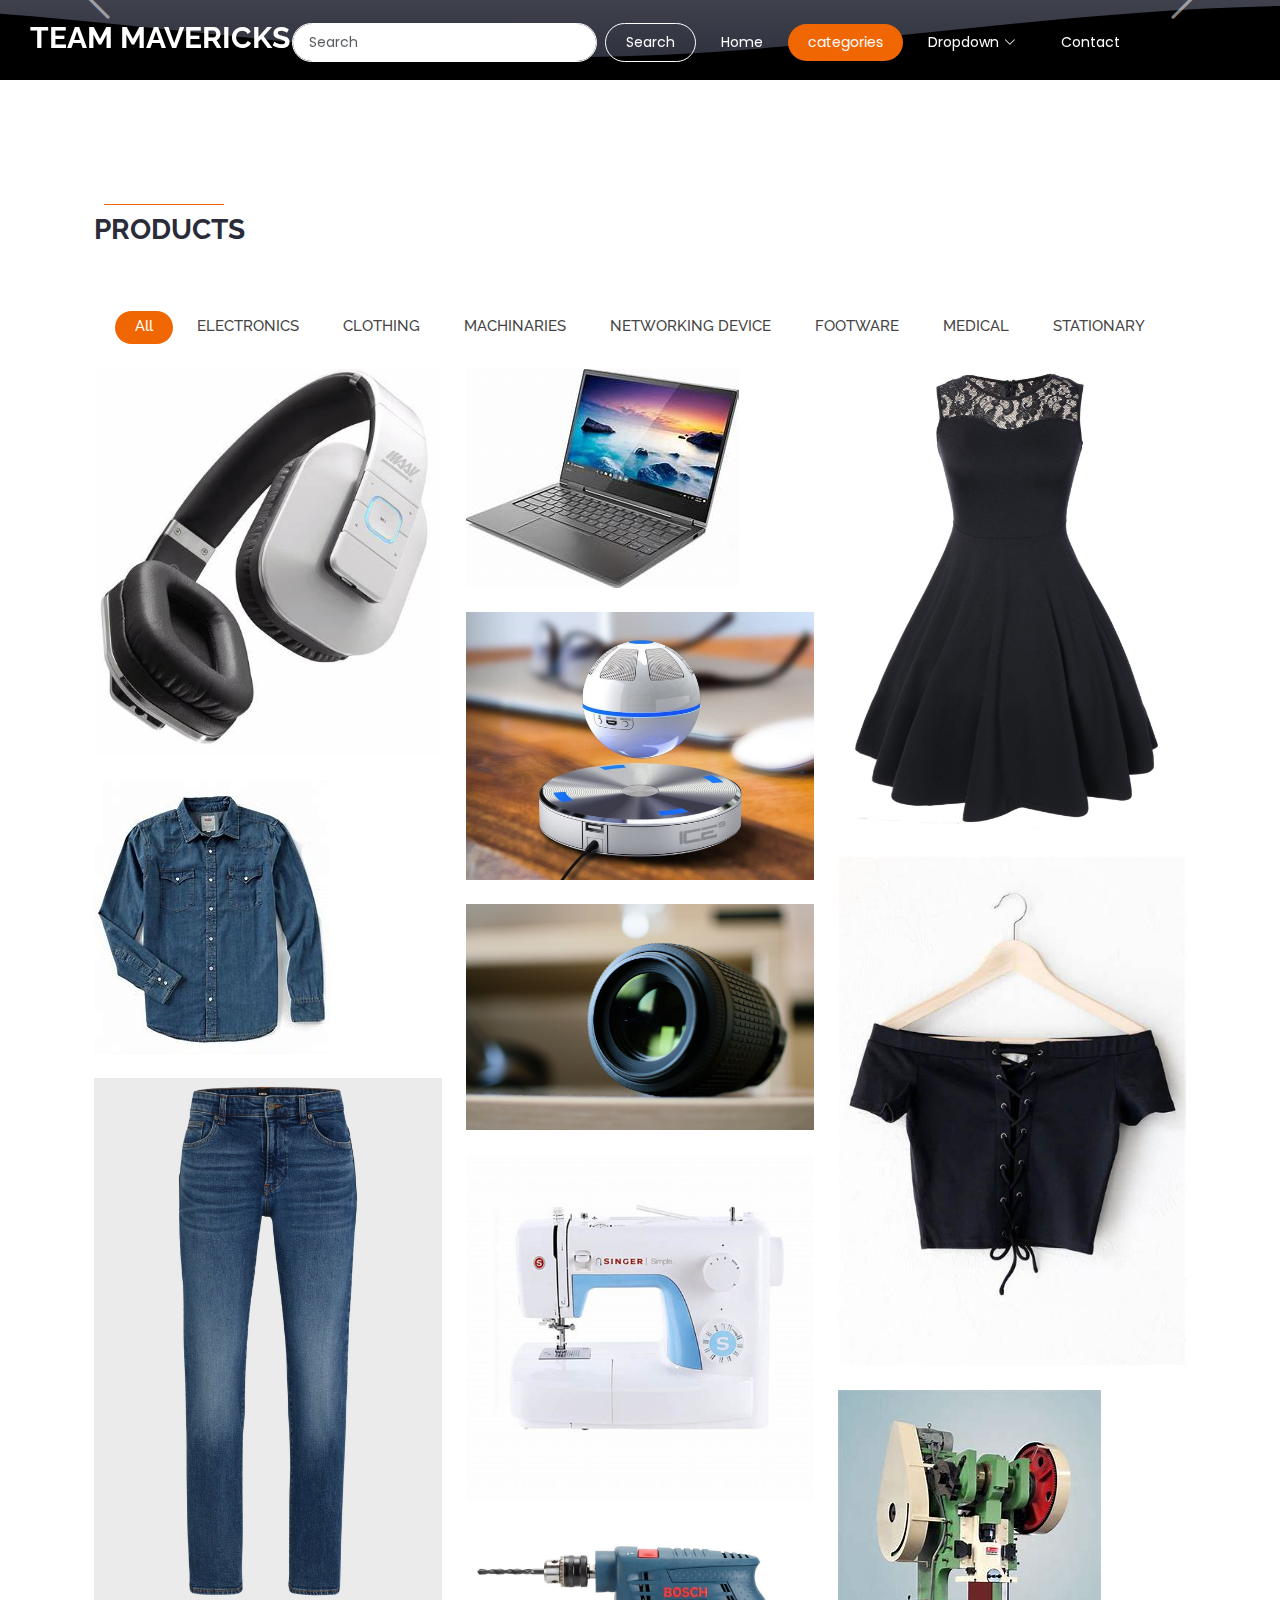
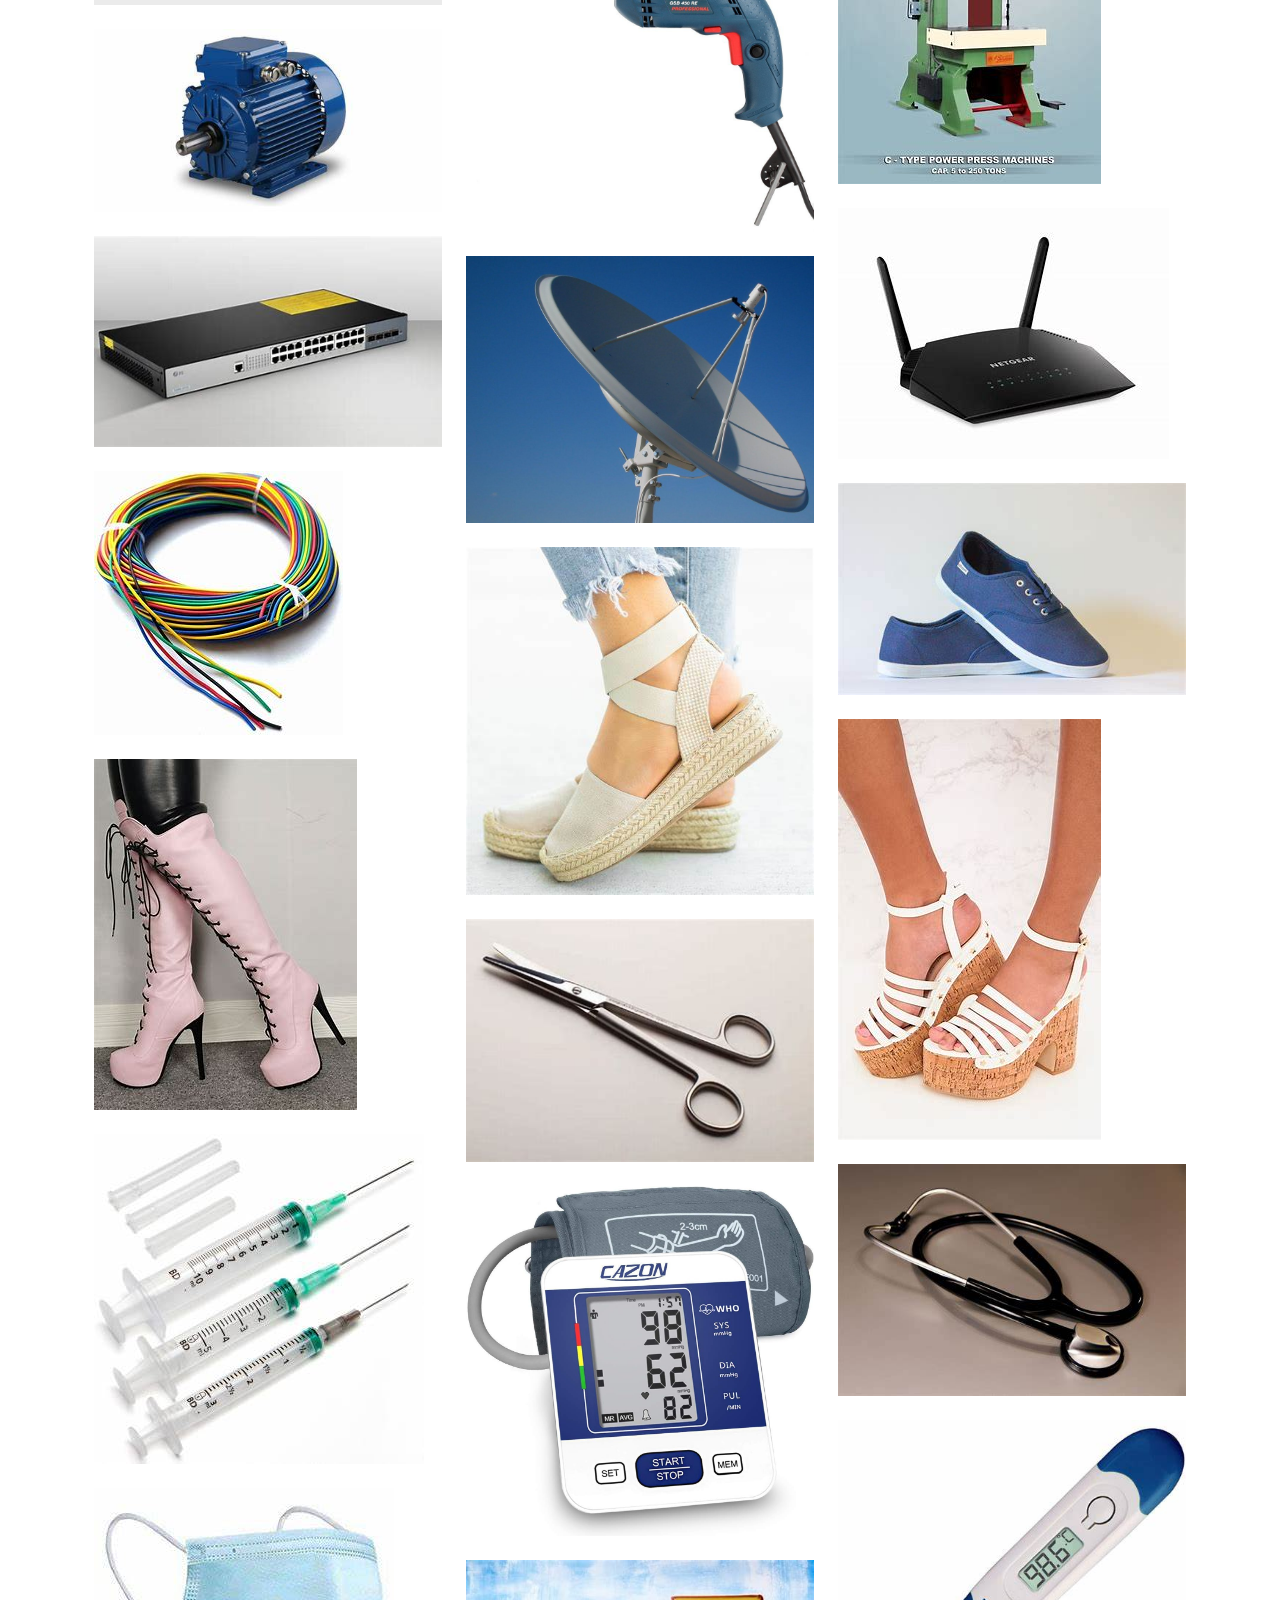
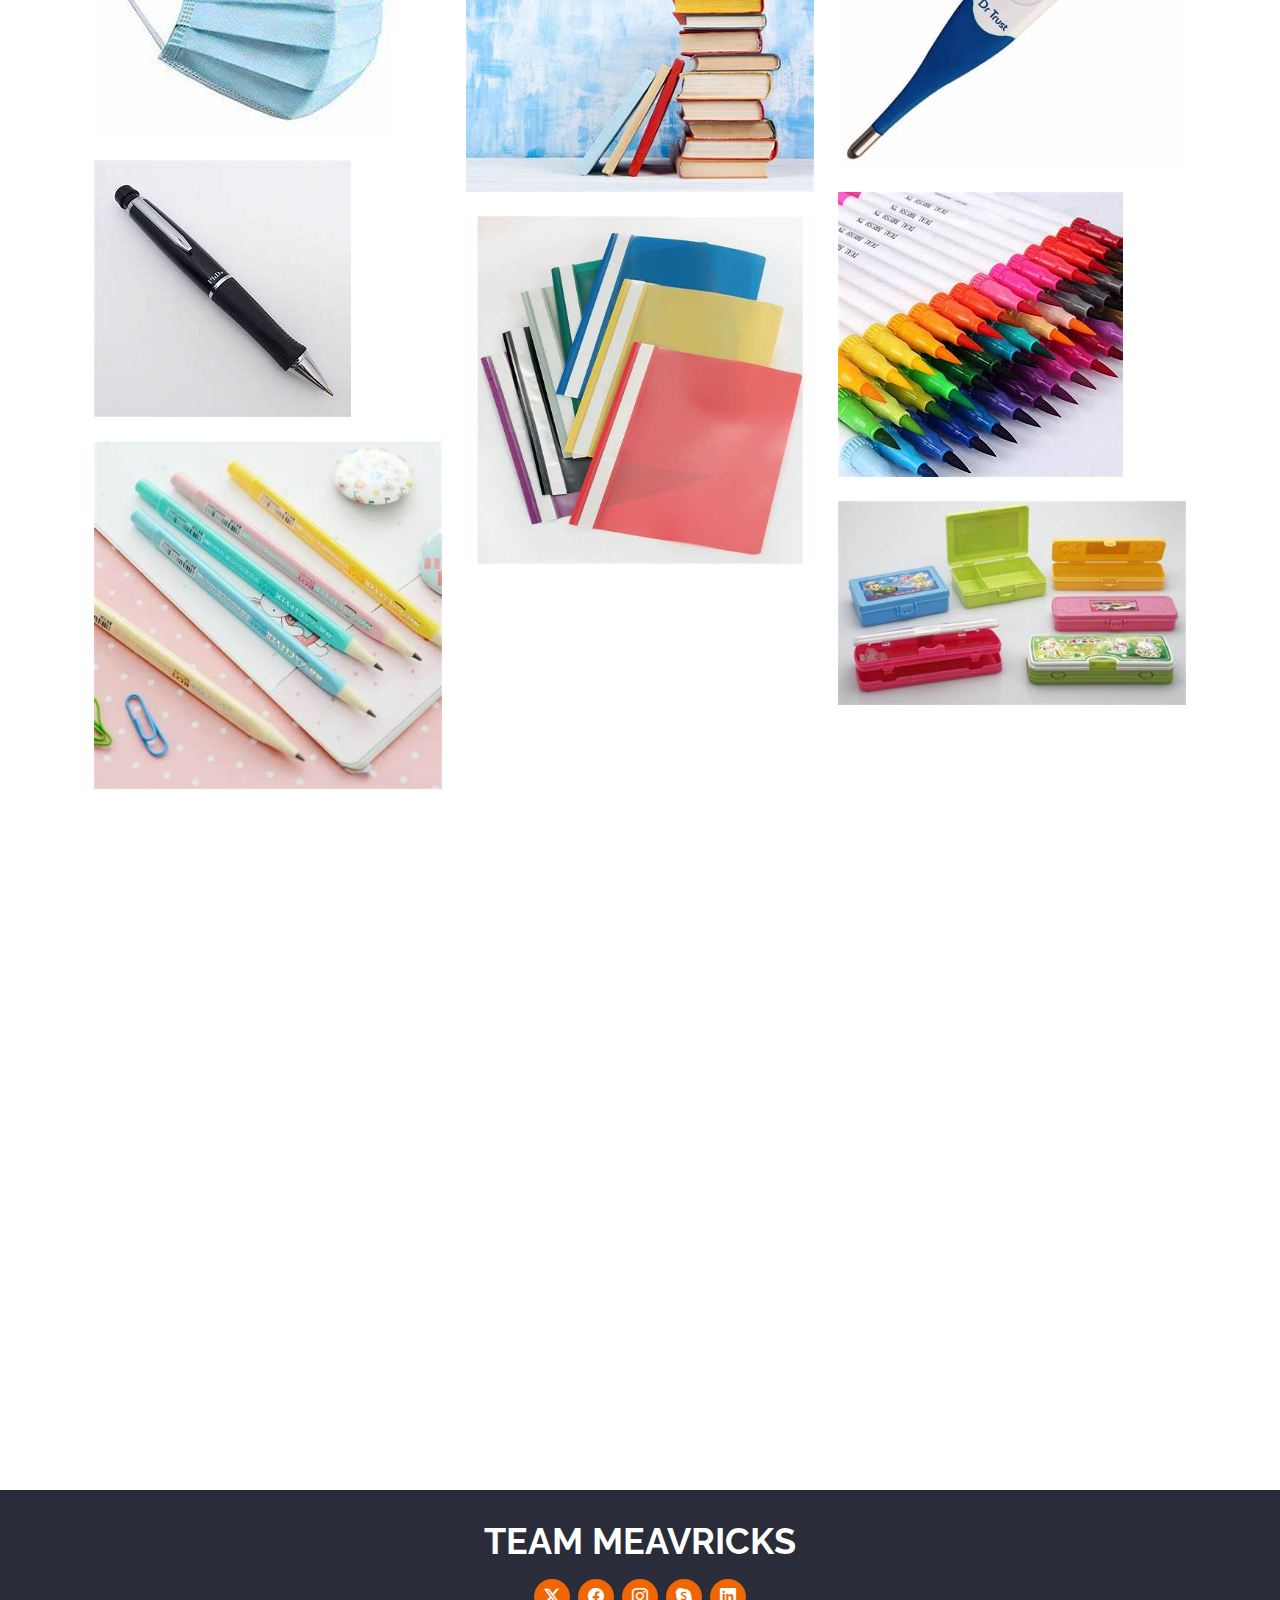
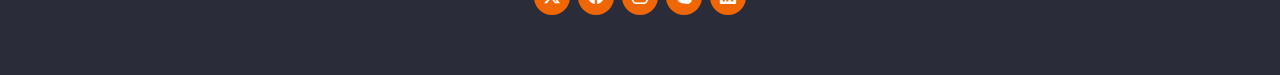
==== Selecao/index.html @ 2bcea875 "Merge branch 'main' of https://github.com/MahekPatel11/frontend" ====
<!DOCTYPE html>
<html lang="en">

<head>
  <meta charset="utf-8">
  <meta content="width=device-width, initial-scale=1.0" name="viewport">
  <title>Index - Selecao Bootstrap Template</title>
  <meta name="description" content="">
  <meta name="keywords" content="">
  <style>
    .modal1 {
    display: none; /* Hidden by default */
    position: fixed; /* Stay in place */
    z-index: 100; /* Sit on top */
    left: 0;
    top: 0;
    width: 100%; /* Full width */
    height: 100%; /* Full height */
    overflow: auto; /* Enable scroll if needed */
    background-color: rgba(0, 0, 0, 0.5); /* Slightly darker background for better contrast */
  }

  .modal-content1 {
    background-color: #ffffff; /* White background for modal content */
    margin: 15% auto; /* Center the modal */
    padding: 20px;
    border: 1px solid #888;
    width: 60%; /* Width adjusted to 60% */
    border-radius: 30px; /* Rounded corners for the modal content */
    box-shadow: 0 4px 8px rgba(0, 0, 0, 0.2); /* Subtle shadow for depth */
  }

  .modal-header1, .modal-footer1 {
    /* background-color: #383a46; Background color for header and footer */
    color: #ffffff; /* White text color */
    padding: 10px 20px;
    border-radius: 30px; /* Rounded corners for header and footer */
  }

  .modal-header1 {
    /* border-bottom: 1px solid #0056b3; /* Border color for the bottom of the header */
    background-color: #383a46; *
  }

  .modal-footer1 {
    border-radius: 30 0 30px 30px; /* Rounded corners on the bottom */
    text-align: right;
  }

  .modal-body1 {
    padding: 20px;
  }

  .close1 {
    color: #ffffff; /* White color for the close button */
    float: right;
    font-size: 28px;
    font-weight: bold;
    cursor: pointer;
  }

  .close1:hover,
  .close1:focus {
    color: #dddddd; /* Slightly lighter color on hover/focus */
  }

  .modal-footer1 button {
    padding: 10px 20px;
    border: none;
    background-color: #ef6603; /* Darker blue background for the OK button */
    color: #ffffff; /* White text color */
    border-radius: 30px; /* Rounded corners for the button */
  }

  .modal-footer1 button:hover {
    background-color: #ef6603; /* Even darker blue on hover */
  }
  </style>


  <!-- Favicons -->
  <link href="assets/img/favicon.png" rel="icon">
  <link href="assets/img/apple-touch-icon.png" rel="apple-touch-icon">

  <!-- Fonts -->
  <link href="https://fonts.googleapis.com" rel="preconnect">
  <link href="https://fonts.gstatic.com" rel="preconnect" crossorigin>
  <link href="https://fonts.googleapis.com/css2?family=Roboto:ital,wght@0,100;0,300;0,400;0,500;0,700;0,900;1,100;1,300;1,400;1,500;1,700;1,900&family=Poppins:ital,wght@0,100;0,200;0,300;0,400;0,500;0,600;0,700;0,800;0,900;1,100;1,200;1,300;1,400;1,500;1,600;1,700;1,800;1,900&family=Raleway:ital,wght@0,100;0,200;0,300;0,400;0,500;0,600;0,700;0,800;0,900;1,100;1,200;1,300;1,400;1,500;1,600;1,700;1,800;1,900&display=swap" rel="stylesheet">

  <!-- Vendor CSS Files -->
  <link href="assets/vendor/bootstrap/css/bootstrap.min.css" rel="stylesheet">
  <link href="assets/vendor/bootstrap-icons/bootstrap-icons.css" rel="stylesheet">
  <link href="assets/vendor/aos/aos.css" rel="stylesheet">
  <link href="assets/vendor/animate.css/animate.min.css" rel="stylesheet">
  <link href="assets/vendor/glightbox/css/glightbox.min.css" rel="stylesheet">
  <link href="assets/vendor/swiper/swiper-bundle.min.css" rel="stylesheet">

  <!-- Main CSS File -->
  <link href="assets/css/main.css" rel="stylesheet">

  <!-- =======================================================
  * Template Name: Selecao
  * Template URL: https://bootstrapmade.com/selecao-bootstrap-template/
  * Updated: Aug 07 2024 with Bootstrap v5.3.3
  * Author: BootstrapMade.com
  * License: https://bootstrapmade.com/license/
  ======================================================== -->
</head>

<body class="index-page">

  <header id="header" class="header d-flex align-items-center fixed-top">
    <div class="container-fluid container-xl position-relative d-flex align-items-center justify-content-between">

      <a href="index.html" class="logo d-flex align-items-center">
        <!-- Uncomment the line below if you also wish to use an image logo -->
        <!-- <img src="assets/img/logo.png" alt=""> -->
        <h1 class="sitename">TEAM MAVERICKS</h1>
      </a>

      <nav id="navmenu" class="navmenu">
        <ul>
          <div class="container-fluid">
            <form class="d-flex" role="search">
              <input class="form-control me-2" type="search" placeholder="Search" aria-label="Search" id="searchBox">
              <button class="btn btn-outline-success" type="button" id="searchButton">Search</button>
            </form>
          </div>
        

          <div id="myModal" class="modal1">
            <div class="modal-content1">
              <div class="modal-header1">
                <span class="close">&times;</span><h2 style="text-align: center;">Search As Per Your Inputs:</h2>
              </div>
              <div class="modal-body1">
                <div class="mb-3">
                  <input type="radio" id="option1" name="options" value="option 1">
                  <label for="option1">Query based on exact Make/Model of a Product:</label><br>
                  <input type="radio" id="option2" name="options" value="Option 2">
                  <label for="option2">Query based on Most Relevant Specifications of a Product:</label><br>
                  <input type="radio" id="option3" name="options" value="Option 3">
                  <label for="option3">Query based on Basic Requirements of a Service: </label><br>
                </div>
              </div>
              <div class="modal-footer1">
                <button type="button" id="okButton" class="btn btn-primary">OK</button>
              </div>
            </div>
          </div>
        
          <script>
            // Get modal element
            var modal = document.getElementById("myModal");
        
            // Get open modal button
            var openModalButton = document.querySelector('form[role="search"] button');
        
            // Get close button
            var closeButton = document.getElementsByClassName("close")[0];
        
            // Get OK button
            var okButton = document.getElementById("okButton");
        
            // When the user clicks the search button, open the modal 
            openModalButton.onclick = function(event) {
              event.preventDefault(); // Prevent the form from submitting
              var searchValue = document.getElementById('searchBox').value.trim();
              
              if (searchValue) { // Only open the modal if there's something in the search box
                modal.style.display = "block";
              } else {
                alert("Please enter a search term.");
              }
            }
        
            // When the user clicks on the close button, close the modal
            closeButton.onclick = function() {
              modal.style.display = "none";
            }
        
            // When the user clicks anywhere outside of the modal, close it
            window.onclick = function(event) {
              if (event.target == modal) {
                modal.style.display = "none";
              }
            }
        
            // Handle the OK button click event
            okButton.onclick = function() {
              // Capture the selected radio button value
              var selectedOption = document.querySelector('input[name="options"]:checked');
              
              if (selectedOption) {
                alert('You selected: ' + selectedOption.value);
              } else {
                alert('Please select an option.');
              }
        
              // Close the modal
              modal.style.display = "none";
            }
          </script>

          <li><a href="#hero" class="active">Home</a></li>
          <!-- <li><a href="#about">About</a></li> -->
          <!-- <li><a href="#services">Services</a></li> -->
          <li><a href="#portfolio">categories</a></li>
          <!-- <li><a href="#team">Team</a></li> -->
          <!-- <li><a href="blog.html">Blog</a></li> -->
          <li class="dropdown"><a href="#"><span>Dropdown</span> <i class="bi bi-chevron-down toggle-dropdown"></i></a>
            <ul>
              <li><a href="#">Dropdown 1</a></li>
              <li class="dropdown"><a href="#"><span>Deep Dropdown</span> <i class="bi bi-chevron-down toggle-dropdown"></i></a>
                <ul>
                  <li><a href="#">Deep Dropdown 1</a></li>
                  <li><a href="#">Deep Dropdown 2</a></li>
                  <li><a href="#">Deep Dropdown 3</a></li>
                  <li><a href="#">Deep Dropdown 4</a></li>
                  <li><a href="#">Deep Dropdown 5</a></li>
                </ul>
              </li>
              <li><a href="#">Dropdown 2</a></li>
              <li><a href="#">Dropdown 3</a></li>
              <li><a href="#">Dropdown 4</a></li>
            </ul>
          </li>
          <li><a href="#contact">Contact</a></li>
        </ul>
        <i class="mobile-nav-toggle d-xl-none bi bi-list"></i>
      </nav>

    </div>
  </header>

  <main class="main">

    <!-- Hero Section -->
    <section id="hero" class="hero section dark-background">

      <div id="hero-carousel" data-bs-interval="5000" class="container carousel carousel-fade" data-bs-ride="carousel">

        <!-- Slide 1 -->
        <!-- <div class="carousel-item active">
          <div class="carousel-container">
            <h2 class="animate__animated animate__fadeInDown">Welcome to <span>Selecao</span></h2>
            <p class="animate__animated animate__fadeInUp">Ut velit est quam dolor ad a aliquid qui aliquid. Sequi ea ut et est quaerat sequi nihil ut aliquam. Occaecati alias dolorem mollitia ut. Similique ea voluptatem. Esse doloremque accusamus repellendus deleniti vel. Minus et tempore modi architecto.</p>
            <a href="#about" class="btn-get-started animate__animated animate__fadeInUp scrollto">Read More</a>
          </div>
        </div> -->

        <!-- Slide 2 -->
        <!-- <div class="carousel-item">
          <div class="carousel-container">
            <h2 class="animate__animated animate__fadeInDown">Lorem Ipsum Dolor</h2>
            <p class="animate__animated animate__fadeInUp">Ut velit est quam dolor ad a aliquid qui aliquid. Sequi ea ut et est quaerat sequi nihil ut aliquam. Occaecati alias dolorem mollitia ut. Similique ea voluptatem. Esse doloremque accusamus repellendus deleniti vel. Minus et tempore modi architecto.</p>
            <a href="#about" class="btn-get-started animate__animated animate__fadeInUp scrollto">Read More</a>
          </div>
        </div> -->

        <!-- Slide 3 -->
        <!-- <div class="carousel-item">
          <div class="carousel-container">
            <h2 class="animate__animated animate__fadeInDown">Sequi ea ut et est quaerat</h2>
            <p class="animate__animated animate__fadeInUp">Ut velit est quam dolor ad a aliquid qui aliquid. Sequi ea ut et est quaerat sequi nihil ut aliquam. Occaecati alias dolorem mollitia ut. Similique ea voluptatem. Esse doloremque accusamus repellendus deleniti vel. Minus et tempore modi architecto.</p>
            <a href="#about" class="btn-get-started animate__animated animate__fadeInUp scrollto">Read More</a>
          </div>
        </div> -->

        <a class="carousel-control-prev" href="#hero-carousel" role="button" data-bs-slide="prev">
          <span class="carousel-control-prev-icon bi bi-chevron-left" aria-hidden="true"></span>
        </a>

        <a class="carousel-control-next" href="#hero-carousel" role="button" data-bs-slide="next">
          <span class="carousel-control-next-icon bi bi-chevron-right" aria-hidden="true"></span>
        </a>

      </div>

      <svg class="hero-waves" xmlns="http://www.w3.org/2000/svg" xmlns:xlink="http://www.w3.org/1999/xlink" viewBox="0 24 150 28 " preserveAspectRatio="none">
        <defs>
          <path id="wave-path" d="M-160 44c30 0 58-18 88-18s 58 18 88 18 58-18 88-18 58 18 88 18 v44h-352z"></path>
        </defs>
        <g class="wave1">
          <use xlink:href="#wave-path" x="50" y="3"></use>
        </g>
        <g class="wave2">
          <use xlink:href="#wave-path" x="50" y="0"></use>
        </g>
        <g class="wave3">
          <use xlink:href="#wave-path" x="50" y="9"></use>
        </g>
      </svg>

    </section><!-- /Hero Section -->

    <!-- About Section -->
    <section id="about" class="about section">

      <!-- Section Title -->
      <!-- <div class="container section-title" data-aos="fade-up">
        <h2>About</h2>
        <p>Who we are</p>
      </div>End Section Title -->

      <!-- <div class="container">

        <div class="row gy-4">

          <div class="col-lg-6 content" data-aos="fade-up" data-aos-delay="100">
            <p>
              Lorem ipsum dolor sit amet, consectetur adipiscing elit, sed do eiusmod tempor incididunt ut labore et dolore
              magna aliqua.
            </p>
            <ul>
              <li><i class="bi bi-check2-circle"></i> <span>Ullamco laboris nisi ut aliquip ex ea commodo consequat.</span></li>
              <li><i class="bi bi-check2-circle"></i> <span>Duis aute irure dolor in reprehenderit in voluptate velit.</span></li>
              <li><i class="bi bi-check2-circle"></i> <span>Ullamco laboris nisi ut aliquip ex ea commodo</span></li>
            </ul>
          </div>

          <div class="col-lg-6" data-aos="fade-up" data-aos-delay="200">
            <p>Ullamco laboris nisi ut aliquip ex ea commodo consequat. Duis aute irure dolor in reprehenderit in voluptate velit esse cillum dolore eu fugiat nulla pariatur. Excepteur sint occaecat cupidatat non proident, sunt in culpa qui officia deserunt mollit anim id est laborum. </p>
            <a href="#" class="read-more"><span>Read More</span><i class="bi bi-arrow-right"></i></a>
          </div>

        </div>

      </div>

    </section>/About Section -->

    <!-- Features Section -->
    <!-- <section id="features" class="features section">

      <div class="container">

        <ul class="nav nav-tabs row  d-flex" data-aos="fade-up" data-aos-delay="100">
          <li class="nav-item col-3">
            <a class="nav-link active show" data-bs-toggle="tab" data-bs-target="#features-tab-1">
              <i class="bi bi-binoculars"></i>
              <h4 class="d-none d-lg-block">Modi sit est dela pireda nest</h4>
            </a>
          </li>
          <li class="nav-item col-3">
            <a class="nav-link" data-bs-toggle="tab" data-bs-target="#features-tab-2">
              <i class="bi bi-box-seam"></i>
              <h4 class="d-none d-lg-block">Unde praesenti mara setra le</h4>
            </a>
          </li>
          <li class="nav-item col-3">
            <a class="nav-link" data-bs-toggle="tab" data-bs-target="#features-tab-3">
              <i class="bi bi-brightness-high"></i>
              <h4 class="d-none d-lg-block">Pariatur explica nitro dela</h4>
            </a>
          </li>
          <li class="nav-item col-3">
            <a class="nav-link" data-bs-toggle="tab" data-bs-target="#features-tab-4">
              <i class="bi bi-command"></i>
              <h4 class="d-none d-lg-block">Nostrum qui dile node</h4>
            </a>
          </li>
        </ul>End Tab Nav -->

        <!-- <div class="tab-content" data-aos="fade-up" data-aos-delay="200">

          <div class="tab-pane fade active show" id="features-tab-1">
            <div class="row">
              <div class="col-lg-6 order-2 order-lg-1 mt-3 mt-lg-0">
                <h3>Voluptatem dignissimos provident quasi corporis voluptates sit assumenda.</h3>
                <p class="fst-italic">
                  Lorem ipsum dolor sit amet, consectetur adipiscing elit, sed do eiusmod tempor incididunt ut labore et dolore
                  magna aliqua.
                </p>
                <ul>
                  <li><i class="bi bi-check2-all"></i>
                    <spab>Ullamco laboris nisi ut aliquip ex ea commodo consequat.</spab>
                  </li>
                  <li><i class="bi bi-check2-all"></i> <span>Duis aute irure dolor in reprehenderit in voluptate velit</span>.</li>
                  <li><i class="bi bi-check2-all"></i> <span>Ullamco laboris nisi ut aliquip ex ea commodo consequat. Duis aute irure dolor in reprehenderit in voluptate trideta storacalaperda mastiro dolore eu fugiat nulla pariatur.</span></li>
                </ul>
                <p>
                  Ullamco laboris nisi ut aliquip ex ea commodo consequat. Duis aute irure dolor in reprehenderit in voluptate
                  velit esse cillum dolore eu fugiat nulla pariatur. Excepteur sint occaecat cupidatat non proident, sunt in
                  culpa qui officia deserunt mollit anim id est laborum
                </p>
              </div>
              <div class="col-lg-6 order-1 order-lg-2 text-center">
                <img src="assets/img/working-1.jpg" alt="" class="img-fluid">
              </div>
            </div>
          </div>End Tab Content Item -->

          <!-- <div class="tab-pane fade" id="features-tab-2">
            <div class="row">
              <div class="col-lg-6 order-2 order-lg-1 mt-3 mt-lg-0">
                <h3>Neque exercitationem debitis soluta quos debitis quo mollitia officia est</h3>
                <p>
                  Ullamco laboris nisi ut aliquip ex ea commodo consequat. Duis aute irure dolor in reprehenderit in voluptate
                  velit esse cillum dolore eu fugiat nulla pariatur. Excepteur sint occaecat cupidatat non proident, sunt in
                  culpa qui officia deserunt mollit anim id est laborum
                </p>
                <p class="fst-italic">
                  Lorem ipsum dolor sit amet, consectetur adipiscing elit, sed do eiusmod tempor incididunt ut labore et dolore
                  magna aliqua.
                </p>
                <ul>
                  <li><i class="bi bi-check2-all"></i> <span>Ullamco laboris nisi ut aliquip ex ea commodo consequat.</span></li>
                  <li><i class="bi bi-check2-all"></i> <span>Duis aute irure dolor in reprehenderit in voluptate velit.</span></li>
                  <li><i class="bi bi-check2-all"></i> <span>Provident mollitia neque rerum asperiores dolores quos qui a. Ipsum neque dolor voluptate nisi sed.</span></li>
                  <li><i class="bi bi-check2-all"></i> <span>Ullamco laboris nisi ut aliquip ex ea commodo consequat. Duis aute irure dolor in reprehenderit in voluptate trideta storacalaperda mastiro dolore eu fugiat nulla pariatur.</span></li>
                </ul>
              </div>
              <div class="col-lg-6 order-1 order-lg-2 text-center">
                <img src="assets/img/working-2.jpg" alt="" class="img-fluid">
              </div>
            </div>
          </div>End Tab Content Item -->

          <!-- <div class="tab-pane fade" id="features-tab-3">
            <div class="row">
              <div class="col-lg-6 order-2 order-lg-1 mt-3 mt-lg-0">
                <h3>Voluptatibus commodi ut accusamus ea repudiandae ut autem dolor ut assumenda</h3>
                <p>
                  Ullamco laboris nisi ut aliquip ex ea commodo consequat. Duis aute irure dolor in reprehenderit in voluptate
                  velit esse cillum dolore eu fugiat nulla pariatur. Excepteur sint occaecat cupidatat non proident, sunt in
                  culpa qui officia deserunt mollit anim id est laborum
                </p>
                <ul>
                  <li><i class="bi bi-check2-all"></i> <span>Ullamco laboris nisi ut aliquip ex ea commodo consequat.</span></li>
                  <li><i class="bi bi-check2-all"></i> <span>Duis aute irure dolor in reprehenderit in voluptate velit.</span></li>
                  <li><i class="bi bi-check2-all"></i> <span>Provident mollitia neque rerum asperiores dolores quos qui a. Ipsum neque dolor voluptate nisi sed.</span></li>
                </ul>
                <p class="fst-italic">
                  Lorem ipsum dolor sit amet, consectetur adipiscing elit, sed do eiusmod tempor incididunt ut labore et dolore
                  magna aliqua.
                </p>
              </div>
              <div class="col-lg-6 order-1 order-lg-2 text-center">
                <img src="assets/img/working-3.jpg" alt="" class="img-fluid">
              </div>
            </div>
          </div>End Tab Content Item -->

          <!-- <div class="tab-pane fade" id="features-tab-4">
            <div class="row">
              <div class="col-lg-6 order-2 order-lg-1 mt-3 mt-lg-0">
                <h3>Omnis fugiat ea explicabo sunt dolorum asperiores sequi inventore rerum</h3>
                <p>
                  Ullamco laboris nisi ut aliquip ex ea commodo consequat. Duis aute irure dolor in reprehenderit in voluptate
                  velit esse cillum dolore eu fugiat nulla pariatur. Excepteur sint occaecat cupidatat non proident, sunt in
                  culpa qui officia deserunt mollit anim id est laborum
                </p>
                <p class="fst-italic">
                  Lorem ipsum dolor sit amet, consectetur adipiscing elit, sed do eiusmod tempor incididunt ut labore et dolore
                  magna aliqua.
                </p>
                <ul>
                  <li><i class="bi bi-check2-all"></i> <span>Ullamco laboris nisi ut aliquip ex ea commodo consequat.</span></li>
                  <li><i class="bi bi-check2-all"></i> <span>Duis aute irure dolor in reprehenderit in voluptate velit.</span></li>
                  <li><i class="bi bi-check2-all"></i> <span>Ullamco laboris nisi ut aliquip ex ea commodo consequat. Duis aute irure dolor in reprehenderit in voluptate trideta storacalaperda mastiro dolore eu fugiat nulla pariatur.</span></li>
                </ul>
              </div>
              <div class="col-lg-6 order-1 order-lg-2 text-center">
                <img src="assets/img/working-4.jpg" alt="" class="img-fluid">
              </div>
            </div>
          </div>End Tab Content Item -->

        <!-- </div>

      </div>

    </section>/Features Section -->

    <!-- Call To Action Section -->
    <!-- <section id="call-to-action" class="call-to-action section dark-background">

      <div class="container">

        <div class="row" data-aos="zoom-in" data-aos-delay="100">
          <div class="col-xl-9 text-center text-xl-start">
            <h3>Call To Action</h3>
            <p>Duis aute irure dolor in reprehenderit in voluptate velit esse cillum dolore eu fugiat nulla pariatur. Excepteur sint occaecat cupidatat non proident, sunt in culpa qui officia deserunt mollit anim id est laborum.</p>
          </div>
          <div class="col-xl-3 cta-btn-container text-center">
            <a class="cta-btn align-middle" href="#">Call To Action</a>
          </div>
        </div>

      </div>

    </section>/Call To Action Section -->

    <!-- Services Section -->
    <!-- <section id="services" class="services section"> -->

      <!-- Section Title -->
      <!-- <div class="container section-title" data-aos="fade-up">
        <h2>Services</h2>
        <p>What we do offer</p>
      </div>End Section Title -->

      <div class="container">
<!-- 
        <div class="row gy-4">

          <div class="col-lg-4 col-md-6" data-aos="fade-up" data-aos-delay="100">
            <div class="service-item  position-relative">
              <div class="icon">
                <i class="bi bi-cash-stack" style="color: #0dcaf0;"></i>
              </div>
              <a href="service-details.html" class="stretched-link">
                <h3>Nesciunt Mete</h3>
              </a>
              <p>Provident nihil minus qui consequatur non omnis maiores. Eos accusantium minus dolores iure perferendis tempore et consequatur.</p>
            </div>
          </div>End Service Item -->

          <!-- <div class="col-lg-4 col-md-6" data-aos="fade-up" data-aos-delay="200">
            <div class="service-item position-relative">
              <div class="icon">
                <i class="bi bi-calendar4-week" style="color: #fd7e14;"></i>
              </div>
              <a href="service-details.html" class="stretched-link">
                <h3>Eosle Commodi</h3>
              </a>
              <p>Ut autem aut autem non a. Sint sint sit facilis nam iusto sint. Libero corrupti neque eum hic non ut nesciunt dolorem.</p>
            </div>
          </div>End Service Item -->
<!-- 
          <div class="col-lg-4 col-md-6" data-aos="fade-up" data-aos-delay="300">
            <div class="service-item position-relative">
              <div class="icon">
                <i class="bi bi-chat-text" style="color: #20c997;"></i>
              </div>
              <a href="service-details.html" class="stretched-link">
                <h3>Ledo Markt</h3>
              </a>
              <p>Ut excepturi voluptatem nisi sed. Quidem fuga consequatur. Minus ea aut. Vel qui id voluptas adipisci eos earum corrupti.</p>
            </div>
          </div>End Service Item -->

          <!-- <div class="col-lg-4 col-md-6" data-aos="fade-up" data-aos-delay="400">
            <div class="service-item position-relative">
              <div class="icon">
                <i class="bi bi-credit-card-2-front" style="color: #df1529;"></i>
              </div>
              <a href="service-details.html" class="stretched-link">
                <h3>Asperiores Commodit</h3>
              </a>
              <p>Non et temporibus minus omnis sed dolor esse consequatur. Cupiditate sed error ea fuga sit provident adipisci neque.</p>
            </div>
          </div>End Service Item -->

          <!-- <div class="col-lg-4 col-md-6" data-aos="fade-up" data-aos-delay="500">
            <div class="service-item position-relative">
              <div class="icon">
                <i class="bi bi-globe" style="color: #6610f2;"></i>
              </div>
              <a href="service-details.html" class="stretched-link">
                <h3>Velit Doloremque</h3>
              </a>
              <p>Cumque et suscipit saepe. Est maiores autem enim facilis ut aut ipsam corporis aut. Sed animi at autem alias eius labore.</p>
            </div>
          </div>End Service Item -->

          <!-- <div class="col-lg-4 col-md-6" data-aos="fade-up" data-aos-delay="600">
            <div class="service-item position-relative">
              <div class="icon">
                <i class="bi bi-clock" style="color: #f3268c;"></i>
              </div>
              <a href="service-details.html" class="stretched-link">
                <h3>Dolori Architecto</h3>
              </a>
              <p>Hic molestias ea quibusdam eos. Fugiat enim doloremque aut neque non et debitis iure. Corrupti recusandae ducimus enim.</p>
            </div>
          </div>End Service Item -->

        <!-- </div>

      </div>

    </section>/Services Section -->

    <!-- Portfolio Section -->
    <section id="portfolio" class="portfolio section">

      <!-- Section Title -->
      <div class="container section-title" data-aos="fade-up">
        <h2></h2>
        <p>PRODUCTS</p>
      </div><!-- End Section Title -->

      <div class="container">

        <div class="isotope-layout" data-default-filter="*" data-layout="masonry" data-sort="original-order">

          <ul class="portfolio-filters isotope-filters" data-aos="fade-up" data-aos-delay="100">
            <li data-filter="*" class="filter-active">All</li>
            <li data-filter=".filter-app">ELECTRONICS</li>
            <li data-filter=".filter-product">CLOTHING</li>
            <li data-filter=".filter-machine">MACHINARIES</li>
            <li data-filter=".filter-network">NETWORKING DEVICE</li>
            <li data-filter=".filter-footware">FOOTWARE</li>
            <li data-filter=".filter-medical">MEDICAL</li>
            <li data-filter=".filter-stationary">STATIONARY</li>
          </ul><!-- End Portfolio Filters -->

          <div class="row gy-4 isotope-container" data-aos="fade-up" data-aos-delay="200">

            <div class="col-lg-4 col-md-6 portfolio-item isotope-item filter-app">
              <img src="assets/img/masonry-portfolio/e1.jpeg" class="img-fluid" alt="not found">
              <div class="portfolio-info">
                <h4>Headphone</h4>
                <!-- <p>Headphone</p> -->
                <a href="assets/img/masonry-portfolio/e1.jpeg" title="Headphone" data-gallery="portfolio-gallery-app" class="glightbox preview-link"><i class="bi bi-zoom-in"></i></a>
                <a href="portfolio-details.html" title="More Details" class="details-link"><i class="bi bi-link-45deg"></i></a>
              </div>
            </div><!-- End Portfolio Item -->

            <div class="col-lg-4 col-md-6 portfolio-item isotope-item filter-app">
              <img src="assets/img/masonry-portfolio/e3.jpeg" class="img-fluid" alt="">
              <div class="portfolio-info">
                <h4>laptops</h4>
                <!-- <p>Lorem ipsum, dolor sit</p> -->
                <a href="assets/img/masonry-portfolio/e3.jpeg" title="laptops" data-gallery="portfolio-gallery-app" class="glightbox preview-link"><i class="bi bi-zoom-in"></i></a>
                <a href="portfolio-details.html" title="More Details" class="details-link"><i class="bi bi-link-45deg"></i></a>
              </div>
            </div><!-- End Portfolio Item -->

            <div class="col-lg-4 col-md-6 portfolio-item isotope-item filter-product">
              <img src="assets/img/masonry-portfolio/c1.jpg" class="img-fluid" alt="">
              <div class="portfolio-info">
                <h4>Dress</h4>
                <!-- <p>Lorem ipsum, dolor sit</p> -->
                <a href="assets/img/masonry-portfolio/c1.jpg" title="Dress" data-gallery="portfolio-gallery-product" class="glightbox preview-link"><i class="bi bi-zoom-in"></i></a>
                <a href="portfolio-details.html" title="More Details" class="details-link"><i class="bi bi-link-45deg"></i></a>
              </div>
            </div><!-- End Portfolio Item -->
<!-- 
            <div class="col-lg-4 col-md-6 portfolio-item isotope-item filter-branding">
              <img src="assets/img/masonry-portfolio/masonry-portfolio-3.jpg" class="img-fluid" alt="">
              <div class="portfolio-info">
                <h4>Branding 1</h4>
                <p>Lorem ipsum, dolor sit</p>
                <a href="assets/img/masonry-portfolio/masonry-portfolio-3.jpg" title="Branding 1" data-gallery="portfolio-gallery-branding" class="glightbox preview-link"><i class="bi bi-zoom-in"></i></a>
                <a href="portfolio-details.html" title="More Details" class="details-link"><i class="bi bi-link-45deg"></i></a>
              </div>
            </div>End Portfolio Item -->

            <div class="col-lg-4 col-md-6 portfolio-item isotope-item filter-app">
              <img src="assets/img/masonry-portfolio/e2.jpg" class="img-fluid" alt="">
              <div class="portfolio-info">
                <h4>Bluetooth Speaker</h4>
                <!-- <p>Lorem ipsum, dolor sit</p> -->
                <a href="assets/img/masonry-portfolio/e2.jpg" title="Bluetooth Speaker" data-gallery="portfolio-gallery-app" class="glightbox preview-link"><i class="bi bi-zoom-in"></i></a>
                <a href="portfolio-details.html" title="More Details" class="details-link"><i class="bi bi-link-45deg"></i></a>
              </div>
            </div><!-- End Portfolio Item -->

            <div class="col-lg-4 col-md-6 portfolio-item isotope-item filter-product">
              <img src="assets/img/masonry-portfolio/c2.jpeg" class="img-fluid" alt="">
              <div class="portfolio-info">
                <h4>Shirt</h4>
                <!-- <p>Lorem ipsum, dolor sit</p> -->
                <a href="assets/img/masonry-portfolio/c2.jpeg" title="Shirt" data-gallery="portfolio-gallery-product" class="glightbox preview-link"><i class="bi bi-zoom-in"></i></a>
                <a href="portfolio-details.html" title="More Details" class="details-link"><i class="bi bi-link-45deg"></i></a>
              </div>
            </div><!-- End Portfolio Item -->

            <div class="col-lg-4 col-md-6 portfolio-item isotope-item filter-product">
              <img src="assets/img/masonry-portfolio/c4.jpeg" class="img-fluid" alt="">
              <div class="portfolio-info">
                <h4>Tops</h4>
                <!-- <p>Lorem ipsum, dolor sit</p> -->
                <a href="assets/img/masonry-portfolio/c4.jpeg" title="Tops" data-gallery="portfolio-gallery-product" class="glightbox preview-link"><i class="bi bi-zoom-in"></i></a>
                <a href="portfolio-details.html" title="More Details" class="details-link"><i class="bi bi-link-45deg"></i></a>
              </div>
            </div><!-- End Portfolio Item -->

            <!-- <div class="col-lg-4 col-md-6 portfolio-item isotope-item filter-branding">
              <img src="assets/img/masonry-portfolio/masonry-portfolio-6.jpg" class="img-fluid" alt="">
              <div class="portfolio-info">
                <h4>Branding 2</h4>
                <p>Lorem ipsum, dolor sit</p>
                <a href="assets/img/masonry-portfolio/masonry-portfolio-6.jpg" title="Branding 2" data-gallery="portfolio-gallery-branding" class="glightbox preview-link"><i class="bi bi-zoom-in"></i></a>
                <a href="portfolio-details.html" title="More Details" class="details-link"><i class="bi bi-link-45deg"></i></a>
              </div>
            </div>End Portfolio Item -->

            <div class="col-lg-4 col-md-6 portfolio-item isotope-item filter-app">
              <img src="assets/img/masonry-portfolio/masonry-portfolio-7.jpg" class="img-fluid" alt="">
              <div class="portfolio-info">
                <h4>Camera</h4>
                <!-- <p>Lorem ipsum, dolor sit</p> -->
                <a href="assets/img/masonry-portfolio/masonry-portfolio-7.jpg" title="Camera" data-gallery="portfolio-gallery-app" class="glightbox preview-link"><i class="bi bi-zoom-in"></i></a>
                <a href="portfolio-details.html" title="More Details" class="details-link"><i class="bi bi-link-45deg"></i></a>
              </div>
            </div><!-- End Portfolio Item -->

            <div class="col-lg-4 col-md-6 portfolio-item isotope-item filter-product">
              <img src="assets/img/masonry-portfolio/c3.jpeg" class="img-fluid" alt="">
              <div class="portfolio-info">
                <h4>Jeans</h4>
                <!-- <p>Lorem ipsum, dolor sit</p> -->
                <a href="assets/img/masonry-portfolio/c3.jpeg" title="Jeans" data-gallery="portfolio-gallery-product" class="glightbox preview-link"><i class="bi bi-zoom-in"></i></a>
                <a href="portfolio-details.html" title="More Details" class="details-link"><i class="bi bi-link-45deg"></i></a>
              </div>
            </div><!-- End Portfolio Item -->

            <!-- <div class="col-lg-4 col-md-6 portfolio-item isotope-item filter-branding">
              <img src="assets/img/masonry-portfolio/masonry-portfolio-9.jpg" class="img-fluid" alt="">
              <div class="portfolio-info">
                <h4>Branding 3</h4>
                <p>Lorem ipsum, dolor sit</p>
                <a href="assets/img/masonry-portfolio/masonry-portfolio-9.jpg" title="Branding 2" data-gallery="portfolio-gallery-branding" class="glightbox preview-link"><i class="bi bi-zoom-in"></i></a>
                <a href="portfolio-details.html" title="More Details" class="details-link"><i class="bi bi-link-45deg"></i></a>
              </div>
            </div>End Portfolio Item -->

            <div class="col-lg-4 col-md-6 portfolio-item isotope-item filter-machine">
              <img src="assets/img/masonry-portfolio/m1.jpeg" class="img-fluid" alt="">
              <div class="portfolio-info">
                <h4>Sewing machine</h4>
                <!-- <p>Lorem ipsum, dolor sit</p> -->
                <a href="assets/img/masonry-portfolio/m1.jpeg" title="Sewing machine" data-gallery="portfolio-gallery-branding" class="glightbox preview-link"><i class="bi bi-zoom-in"></i></a>
                <a href="portfolio-details.html" title="More Details" class="details-link"><i class="bi bi-link-45deg"></i></a>
              </div>
            </div><!-- End Portfolio Item -->

            <div class="col-lg-4 col-md-6 portfolio-item isotope-item filter-machine">
              <img src="assets/img/masonry-portfolio/m3.jpeg" class="img-fluid" alt="">
              <div class="portfolio-info">
                <h4>Powerpress machine</h4>
                <!-- <p>Lorem ipsum, dolor sit</p> -->
                <a href="assets/img/masonry-portfolio/m3.jpeg" title="Powerpress machine" data-gallery="portfolio-gallery-branding" class="glightbox preview-link"><i class="bi bi-zoom-in"></i></a>
                <a href="portfolio-details.html" title="More Details" class="details-link"><i class="bi bi-link-45deg"></i></a>
              </div>
            </div><!-- End Portfolio Item -->

            <div class="col-lg-4 col-md-6 portfolio-item isotope-item filter-machine">
              <img src="assets/img/masonry-portfolio/m4.jpg" class="img-fluid" alt="">
              <div class="portfolio-info">
                <h4>Drilling machine</h4>
                <!-- <p>Lorem ipsum, dolor sit</p> -->
                <a href="assets/img/masonry-portfolio/m4.jpg" title="Drilling machine" data-gallery="portfolio-gallery-branding" class="glightbox preview-link"><i class="bi bi-zoom-in"></i></a>
                <a href="portfolio-details.html" title="More Details" class="details-link"><i class="bi bi-link-45deg"></i></a>
              </div>
            </div><!-- End Portfolio Item -->

            <div class="col-lg-4 col-md-6 portfolio-item isotope-item filter-machine">
              <img src="assets/img/masonry-portfolio/m2.jpeg" class="img-fluid" alt="">
              <div class="portfolio-info">
                <h4>Motor</h4>
                <!-- <p>Lorem ipsum, dolor sit</p> -->
                <a href="assets/img/masonry-portfolio/m2.jpeg" title="Motor" data-gallery="portfolio-gallery-branding" class="glightbox preview-link"><i class="bi bi-zoom-in"></i></a>
                <a href="portfolio-details.html" title="More Details" class="details-link"><i class="bi bi-link-45deg"></i></a>
              </div>
            </div><!-- End Portfolio Item -->

            <div class="col-lg-4 col-md-6 portfolio-item isotope-item filter-network">
              <img src="assets/img/masonry-portfolio/n1.jpeg" class="img-fluid" alt="">
              <div class="portfolio-info">
                <h4>Router</h4>
                <!-- <p>Lorem ipsum, dolor sit</p> -->
                <a href="assets/img/masonry-portfolio/n1.jpeg" title="Router" data-gallery="portfolio-gallery-branding" class="glightbox preview-link"><i class="bi bi-zoom-in"></i></a>
                <a href="portfolio-details.html" title="More Details" class="details-link"><i class="bi bi-link-45deg"></i></a>
              </div>
            </div><!-- End Portfolio Item -->

            <div class="col-lg-4 col-md-6 portfolio-item isotope-item filter-network">
              <img src="assets/img/masonry-portfolio/n2.jpeg" class="img-fluid" alt="">
              <div class="portfolio-info">
                <h4>Switch</h4>
                <!-- <p>Lorem ipsum, dolor sit</p> -->
                <a href="assets/img/masonry-portfolio/n2.jpeg" title="Switch" data-gallery="portfolio-gallery-branding" class="glightbox preview-link"><i class="bi bi-zoom-in"></i></a>
                <a href="portfolio-details.html" title="More Details" class="details-link"><i class="bi bi-link-45deg"></i></a>
              </div>
            </div><!-- End Portfolio Item -->

            <div class="col-lg-4 col-md-6 portfolio-item isotope-item filter-network">
              <img src="assets/img/masonry-portfolio/n3.jpg" class="img-fluid" alt="">
              <div class="portfolio-info">
                <h4>Antenna</h4>
                <!-- <p>Lorem ipsum, dolor sit</p> -->
                <a href="assets/img/masonry-portfolio/n3.jpg" title="Antenna" data-gallery="portfolio-gallery-branding" class="glightbox preview-link"><i class="bi bi-zoom-in"></i></a>
                <a href="portfolio-details.html" title="More Details" class="details-link"><i class="bi bi-link-45deg"></i></a>
              </div>
            </div><!-- End Portfolio Item -->

            <div class="col-lg-4 col-md-6 portfolio-item isotope-item filter-network">
              <img src="assets/img/masonry-portfolio/n4.jpeg" class="img-fluid" alt="">
              <div class="portfolio-info">
                <h4>Wires</h4>
                <!-- <p>Lorem ipsum, dolor sit</p> -->
                <a href="assets/img/masonry-portfolio/n4.jpeg" title="Wires" data-gallery="portfolio-gallery-branding" class="glightbox preview-link"><i class="bi bi-zoom-in"></i></a>
                <a href="portfolio-details.html" title="More Details" class="details-link"><i class="bi bi-link-45deg"></i></a>
              </div>
            </div><!-- End Portfolio Item -->

            <div class="col-lg-4 col-md-6 portfolio-item isotope-item filter-footware">
              <img src="assets/img/masonry-portfolio/f1.jpeg" class="img-fluid" alt="">
              <div class="portfolio-info">
                <h4>Shoes</h4>
                <!-- <p>Lorem ipsum, dolor sit</p> -->
                <a href="assets/img/masonry-portfolio/f1.jpeg" title="Shoes" data-gallery="portfolio-gallery-branding" class="glightbox preview-link"><i class="bi bi-zoom-in"></i></a>
                <a href="portfolio-details.html" title="More Details" class="details-link"><i class="bi bi-link-45deg"></i></a>
              </div>
            </div><!-- End Portfolio Item -->

            <div class="col-lg-4 col-md-6 portfolio-item isotope-item filter-footware">
              <img src="assets/img/masonry-portfolio/f2.jpeg" class="img-fluid" alt="">
              <div class="portfolio-info">
                <h4>Sandals</h4>
                <!-- <p>Lorem ipsum, dolor sit</p> -->
                <a href="assets/img/masonry-portfolio/f2.jpeg" title="Sandals" data-gallery="portfolio-gallery-branding" class="glightbox preview-link"><i class="bi bi-zoom-in"></i></a>
                <a href="portfolio-details.html" title="More Details" class="details-link"><i class="bi bi-link-45deg"></i></a>
              </div>
            </div><!-- End Portfolio Item -->

            <div class="col-lg-4 col-md-6 portfolio-item isotope-item filter-footware">
              <img src="assets/img/masonry-portfolio/f3.jpeg" class="img-fluid" alt="">
              <div class="portfolio-info">
                <h4>Heels</h4>
                <!-- <p>Lorem ipsum, dolor sit</p> -->
                <a href="assets/img/masonry-portfolio/f3.jpeg" title="Heels" data-gallery="portfolio-gallery-branding" class="glightbox preview-link"><i class="bi bi-zoom-in"></i></a>
                <a href="portfolio-details.html" title="More Details" class="details-link"><i class="bi bi-link-45deg"></i></a>
              </div>
            </div><!-- End Portfolio Item -->

            <div class="col-lg-4 col-md-6 portfolio-item isotope-item filter-footware">
              <img src="assets/img/masonry-portfolio/f4.jpeg" class="img-fluid" alt="">
              <div class="portfolio-info">
                <h4>Boots</h4>
                <!-- <p>Lorem ipsum, dolor sit</p> -->
                <a href="assets/img/masonry-portfolio/f4.jpeg" title="Boots" data-gallery="portfolio-gallery-branding" class="glightbox preview-link"><i class="bi bi-zoom-in"></i></a>
                <a href="portfolio-details.html" title="More Details" class="details-link"><i class="bi bi-link-45deg"></i></a>
              </div>
            </div><!-- End Portfolio Item -->

            <div class="col-lg-4 col-md-6 portfolio-item isotope-item filter-medical">
              <img src="assets/img/masonry-portfolio/med.1.jpeg" class="img-fluid" alt="">
              <div class="portfolio-info">
                <h4>Scissor</h4>
                <!-- <p>Lorem ipsum, dolor sit</p> -->
                <a href="assets/img/masonry-portfolio/med.1.jpeg" title="Scissor" data-gallery="portfolio-gallery-branding" class="glightbox preview-link"><i class="bi bi-zoom-in"></i></a>
                <a href="portfolio-details.html" title="More Details" class="details-link"><i class="bi bi-link-45deg"></i></a>
              </div>
            </div><!-- End Portfolio Item -->

            <div class="col-lg-4 col-md-6 portfolio-item isotope-item filter-medical">
              <img src="assets/img/masonry-portfolio/med2.jpeg" class="img-fluid" alt="">
              <div class="portfolio-info">
                <h4>Injection</h4>
                <!-- <p>Lorem ipsum, dolor sit</p> -->
                <a href="assets/img/masonry-portfolio/med2.jpeg" title="Injection" data-gallery="portfolio-gallery-branding" class="glightbox preview-link"><i class="bi bi-zoom-in"></i></a>
                <a href="portfolio-details.html" title="More Details" class="details-link"><i class="bi bi-link-45deg"></i></a>
              </div>
            </div><!-- End Portfolio Item -->

            <div class="col-lg-4 col-md-6 portfolio-item isotope-item filter-medical">
              <img src="assets/img/masonry-portfolio/med3.jpeg" class="img-fluid" alt="">
              <div class="portfolio-info">
                <h4>Stethoscope</h4>
                <!-- <p>Lorem ipsum, dolor sit</p> -->
                <a href="assets/img/masonry-portfolio/med3.jpeg" title="Stethoscope" data-gallery="portfolio-gallery-branding" class="glightbox preview-link"><i class="bi bi-zoom-in"></i></a>
                <a href="portfolio-details.html" title="More Details" class="details-link"><i class="bi bi-link-45deg"></i></a>
              </div>
            </div><!-- End Portfolio Item -->

            <div class="col-lg-4 col-md-6 portfolio-item isotope-item filter-medical">
              <img src="assets/img/masonry-portfolio/med4.jpg" class="img-fluid" alt="">
              <div class="portfolio-info">
                <h4>BP meter</h4>
                <!-- <p>Lorem ipsum, dolor sit</p> -->
                <a href="assets/img/masonry-portfolio/med4.jpg" title="BP meter" data-gallery="portfolio-gallery-branding" class="glightbox preview-link"><i class="bi bi-zoom-in"></i></a>
                <a href="portfolio-details.html" title="More Details" class="details-link"><i class="bi bi-link-45deg"></i></a>
              </div>
            </div><!-- End Portfolio Item -->

            <div class="col-lg-4 col-md-6 portfolio-item isotope-item filter-medical">
              <img src="assets/img/masonry-portfolio/med5.jpeg" class="img-fluid" alt="">
              <div class="portfolio-info">
                <h4>Thermometer</h4>
                <!-- <p>Lorem ipsum, dolor sit</p> -->
                <a href="assets/img/masonry-portfolio/med5.jpeg" title="Thermometer" data-gallery="portfolio-gallery-branding" class="glightbox preview-link"><i class="bi bi-zoom-in"></i></a>
                <a href="portfolio-details.html" title="More Details" class="details-link"><i class="bi bi-link-45deg"></i></a>
              </div>
            </div><!-- End Portfolio Item -->

            <div class="col-lg-4 col-md-6 portfolio-item isotope-item filter-medical">
              <img src="assets/img/masonry-portfolio/med6.jpeg" class="img-fluid" alt="">
              <div class="portfolio-info">
                <h4>Surgical mask</h4>
                <!-- <p>Lorem ipsum, dolor sit</p> -->
                <a href="assets/img/masonry-portfolio/med6.jpeg" title="Surgical mask" data-gallery="portfolio-gallery-branding" class="glightbox preview-link"><i class="bi bi-zoom-in"></i></a>
                <a href="portfolio-details.html" title="More Details" class="details-link"><i class="bi bi-link-45deg"></i></a>
              </div>
            </div><!-- End Portfolio Item -->

            <div class="col-lg-4 col-md-6 portfolio-item isotope-item filter-stationary">
              <img src="assets/img/masonry-portfolio/s1.jpeg" class="img-fluid" alt="">
              <div class="portfolio-info">
                <h4>Books</h4>
                <!-- <p>Lorem ipsum, dolor sit</p> -->
                <a href="assets/img/masonry-portfolio/s1.jpeg" title="Books" data-gallery="portfolio-gallery-branding" class="glightbox preview-link"><i class="bi bi-zoom-in"></i></a>
                <a href="portfolio-details.html" title="More Details" class="details-link"><i class="bi bi-link-45deg"></i></a>
              </div>
            </div><!-- End Portfolio Item -->

            <div class="col-lg-4 col-md-6 portfolio-item isotope-item filter-stationary">
              <img src="assets/img/masonry-portfolio/s2.jpeg" class="img-fluid" alt="">
              <div class="portfolio-info">
                <h4>Pens</h4>
                <!-- <p>Lorem ipsum, dolor sit</p> -->
                <a href="assets/img/masonry-portfolio/s2.jpeg" title="Pens" data-gallery="portfolio-gallery-branding" class="glightbox preview-link"><i class="bi bi-zoom-in"></i></a>
                <a href="portfolio-details.html" title="More Details" class="details-link"><i class="bi bi-link-45deg"></i></a>
              </div>
            </div><!-- End Portfolio Item -->

            <div class="col-lg-4 col-md-6 portfolio-item isotope-item filter-stationary">
              <img src="assets/img/masonry-portfolio/s3.jpeg" class="img-fluid" alt="not found">
              <div class="portfolio-info">
                <h4>Colors</h4>
                <!-- <p>Lorem ipsum, dolor sit</p> -->
                <a href="assets/img/masonry-portfolio/s3.jpeg" title="Colors" data-gallery="portfolio-gallery-branding" class="glightbox preview-link"><i class="bi bi-zoom-in"></i></a>
                <a href="portfolio-details.html" title="More Details" class="details-link"><i class="bi bi-link-45deg"></i></a>
              </div>
            </div><!-- End Portfolio Item -->

            <div class="col-lg-4 col-md-6 portfolio-item isotope-item filter-stationary">
              <img src="assets/img/masonry-portfolio/s4.jpeg" class="img-fluid" alt="">
              <div class="portfolio-info">
                <h4>Files</h4>
                <!-- <p>Lorem ipsum, dolor sit</p> -->
                <a href="assets/img/masonry-portfolio/s4.jpeg" title="Files" data-gallery="portfolio-gallery-branding" class="glightbox preview-link"><i class="bi bi-zoom-in"></i></a>
                <a href="portfolio-details.html" title="More Details" class="details-link"><i class="bi bi-link-45deg"></i></a>
              </div>
            </div><!-- End Portfolio Item -->

            <div class="col-lg-4 col-md-6 portfolio-item isotope-item filter-stationary">
              <img src="assets/img/masonry-portfolio/s5.jpeg" class="img-fluid" alt="">
              <div class="portfolio-info">
                <h4>Pencils</h4>
                <!-- <p>Lorem ipsum, dolor sit</p> -->
                <a href="assets/img/masonry-portfolio/s5.jpeg" title="Pencils" data-gallery="portfolio-gallery-branding" class="glightbox preview-link"><i class="bi bi-zoom-in"></i></a>
                <a href="portfolio-details.html" title="More Details" class="details-link"><i class="bi bi-link-45deg"></i></a>
              </div>
            </div><!-- End Portfolio Item -->

            <div class="col-lg-4 col-md-6 portfolio-item isotope-item filter-stationary">
              <img src="assets/img/masonry-portfolio/s6.jpeg" class="img-fluid" alt="">
              <div class="portfolio-info">
                <h4>Compass Box</h4>
                <!-- <p>Lorem ipsum, dolor sit</p> -->
                <a href="assets/img/masonry-portfolio/s6.jpeg" title="Compass Box" data-gallery="portfolio-gallery-branding" class="glightbox preview-link"><i class="bi bi-zoom-in"></i></a>
                <a href="portfolio-details.html" title="More Details" class="details-link"><i class="bi bi-link-45deg"></i></a>
              </div>
            </div><!-- End Portfolio Item -->

            

          </div><!-- End Portfolio Container -->

        </div>

      </div>

    </section><!-- /Portfolio Section -->

    <!-- Testimonials Section -->
    <!-- <section id="testimonials" class="testimonials section"> -->

      <!-- Section Title -->
      <!-- <div class="container section-title" data-aos="fade-up">
        <h2>Testimonials</h2>
        <p>What they are saying about us</p>
      </div>End Section Title -->

      <!-- <div class="container" data-aos="fade-up" data-aos-delay="100">

        <div class="swiper init-swiper">
          <script type="application/json" class="swiper-config">
            {
              "loop": true,
              "speed": 600,
              "autoplay": {
                "delay": 5000
              },
              "slidesPerView": "auto",
              "pagination": {
                "el": ".swiper-pagination",
                "type": "bullets",
                "clickable": true
              },
              "breakpoints": {
                "320": {
                  "slidesPerView": 1,
                  "spaceBetween": 40
                },
                "1200": {
                  "slidesPerView": 3,
                  "spaceBetween": 10
                }
              }
            }
          </script>
          <div class="swiper-wrapper">

            <div class="swiper-slide">
              <div class="testimonial-item">
                <img src="assets/img/testimonials/testimonials-1.jpg" class="testimonial-img" alt="">
                <h3>Saul Goodman</h3>
                <h4>Ceo &amp; Founder</h4>
                <div class="stars">
                  <i class="bi bi-star-fill"></i><i class="bi bi-star-fill"></i><i class="bi bi-star-fill"></i><i class="bi bi-star-fill"></i><i class="bi bi-star-fill"></i>
                </div>
                <p>
                  <i class="bi bi-quote quote-icon-left"></i>
                  <span>Proin iaculis purus consequat sem cure digni ssim donec porttitora entum suscipit rhoncus. Accusantium quam, ultricies eget id, aliquam eget nibh et. Maecen aliquam, risus at semper.</span>
                  <i class="bi bi-quote quote-icon-right"></i>
                </p>
              </div>
            </div>End testimonial item -->

            <!-- <div class="swiper-slide">
              <div class="testimonial-item">
                <img src="assets/img/testimonials/testimonials-2.jpg" class="testimonial-img" alt="">
                <h3>Sara Wilsson</h3>
                <h4>Designer</h4>
                <div class="stars">
                  <i class="bi bi-star-fill"></i><i class="bi bi-star-fill"></i><i class="bi bi-star-fill"></i><i class="bi bi-star-fill"></i><i class="bi bi-star-fill"></i>
                </div>
                <p>
                  <i class="bi bi-quote quote-icon-left"></i>
                  <span>Export tempor illum tamen malis malis eram quae irure esse labore quem cillum quid cillum eram malis quorum velit fore eram velit sunt aliqua noster fugiat irure amet legam anim culpa.</span>
                  <i class="bi bi-quote quote-icon-right"></i>
                </p>
              </div>
            </div>End testimonial item -->

            <!-- <div class="swiper-slide">
              <div class="testimonial-item">
                <img src="assets/img/testimonials/testimonials-3.jpg" class="testimonial-img" alt="">
                <h3>Jena Karlis</h3>
                <h4>Store Owner</h4>
                <div class="stars">
                  <i class="bi bi-star-fill"></i><i class="bi bi-star-fill"></i><i class="bi bi-star-fill"></i><i class="bi bi-star-fill"></i><i class="bi bi-star-fill"></i>
                </div>
                <p>
                  <i class="bi bi-quote quote-icon-left"></i>
                  <span>Enim nisi quem export duis labore cillum quae magna enim sint quorum nulla quem veniam duis minim tempor labore quem eram duis noster aute amet eram fore quis sint minim.</span>
                  <i class="bi bi-quote quote-icon-right"></i>
                </p>
              </div>
            </div>End testimonial item -->

            <!-- <div class="swiper-slide">
              <div class="testimonial-item">
                <img src="assets/img/testimonials/testimonials-4.jpg" class="testimonial-img" alt="">
                <h3>Matt Brandon</h3>
                <h4>Freelancer</h4>
                <div class="stars">
                  <i class="bi bi-star-fill"></i><i class="bi bi-star-fill"></i><i class="bi bi-star-fill"></i><i class="bi bi-star-fill"></i><i class="bi bi-star-fill"></i>
                </div>
                <p>
                  <i class="bi bi-quote quote-icon-left"></i>
                  <span>Fugiat enim eram quae cillum dolore dolor amet nulla culpa multos export minim fugiat minim velit minim dolor enim duis veniam ipsum anim magna sunt elit fore quem dolore labore illum veniam.</span>
                  <i class="bi bi-quote quote-icon-right"></i>
                </p>
              </div>
            </div><!-- End testimonial item -->

            <!-- <div class="swiper-slide">
              <div class="testimonial-item">
                <img src="assets/img/testimonials/testimonials-5.jpg" class="testimonial-img" alt="">
                <h3>John Larson</h3>
                <h4>Entrepreneur</h4>
                <div class="stars">
                  <i class="bi bi-star-fill"></i><i class="bi bi-star-fill"></i><i class="bi bi-star-fill"></i><i class="bi bi-star-fill"></i><i class="bi bi-star-fill"></i>
                </div>
                <p>
                  <i class="bi bi-quote quote-icon-left"></i>
                  <span>Quis quorum aliqua sint quem legam fore sunt eram irure aliqua veniam tempor noster veniam enim culpa labore duis sunt culpa nulla illum cillum fugiat legam esse veniam culpa fore nisi cillum quid.</span>
                  <i class="bi bi-quote quote-icon-right"></i>
                </p>
              </div>
            </div>End testimonial item -->

          <!-- </div>
          <div class="swiper-pagination"></div>
        </div>

      </div>

    </section>/Testimonials Section -->

    <!-- Pricing Section -->
    <!-- <section id="pricing" class="pricing section"> -->

      <!-- Section Title -->
      <!-- <div class="container section-title" data-aos="fade-up">
        <h2>Pricing</h2>
        <p>What they are saying about us</p>
      </div>End Section Title -->

      <!-- <div class="container">

        <div class="row gy-3">

          <div class="col-xl-3 col-lg-6" data-aos="fade-up" data-aos-delay="100">
            <div class="pricing-item">
              <h3>Free</h3>
              <h4><sup>$</sup>0<span> / month</span></h4>
              <ul>
                <li>Aida dere</li>
                <li>Nec feugiat nisl</li>
                <li>Nulla at volutpat dola</li>
                <li class="na">Pharetra massa</li>
                <li class="na">Massa ultricies mi</li>
              </ul>
              <div class="btn-wrap">
                <a href="#" class="btn-buy">Buy Now</a>
              </div>
            </div>
          </div>End Pricing Item -->

          <!-- <div class="col-xl-3 col-lg-6" data-aos="fade-up" data-aos-delay="200">
            <div class="pricing-item featured">
              <h3>Business</h3>
              <h4><sup>$</sup>19<span> / month</span></h4>
              <ul>
                <li>Aida dere</li>
                <li>Nec feugiat nisl</li>
                <li>Nulla at volutpat dola</li>
                <li>Pharetra massa</li>
                <li class="na">Massa ultricies mi</li>
              </ul>
              <div class="btn-wrap">
                <a href="#" class="btn-buy">Buy Now</a>
              </div>
            </div>
          </div>End Pricing Item -->

          <!-- <div class="col-xl-3 col-lg-6" data-aos="fade-up" data-aos-delay="400">
            <div class="pricing-item">
              <h3>Developer</h3>
              <h4><sup>$</sup>29<span> / month</span></h4>
              <ul>
                <li>Aida dere</li>
                <li>Nec feugiat nisl</li>
                <li>Nulla at volutpat dola</li>
                <li>Pharetra massa</li>
                <li>Massa ultricies mi</li>
              </ul>
              <div class="btn-wrap">
                <a href="#" class="btn-buy">Buy Now</a>
              </div>
            </div>
          </div>End Pricing Item -->

          <!-- <div class="col-xl-3 col-lg-6" data-aos="fade-up" data-aos-delay="400">
            <div class="pricing-item">
              <span class="advanced">Advanced</span>
              <h3>Ultimate</h3>
              <h4><sup>$</sup>49<span> / month</span></h4>
              <ul>
                <li>Aida dere</li>
                <li>Nec feugiat nisl</li>
                <li>Nulla at volutpat dola</li>
                <li>Pharetra massa</li>
                <li>Massa ultricies mi</li>
              </ul>
              <div class="btn-wrap">
                <a href="#" class="btn-buy">Buy Now</a>
              </div>
            </div>
          </div>End Pricing Item -->

        <!-- </div>

      </div>

    </section>/Pricing Section -->

    <!-- Faq Section -->
    <!-- <section id="faq" class="faq section"> -->
      <!-- Section Title -->
      <!-- <div class="container section-title" data-aos="fade-up">
        <h2>Frequently Asked Questions</h2>
        <p>Frequently Asked Questions</p>
      </div>End Section Title

     <div class="container" data-aos="fade-up">
        <div class="row">
          <div class="col-12">
            <div class="custom-accordion" id="accordion-faq">
              <div class="accordion-item">
                <h2 class="mb-0">
                  <button class="btn btn-link" type="button" data-bs-toggle="collapse" data-bs-target="#collapse-faq-1">
                    How to download and register?
                  </button>
                </h2>

                <div id="collapse-faq-1" class="collapse show" aria-labelledby="headingOne" data-parent="#accordion-faq">
                  <div class="accordion-body">
                    Far far away, behind the word mountains, far from the countries
                    Vokalia and Consonantia, there live the blind texts. Separated
                    they live in Bookmarksgrove right at the coast of the Semantics,
                    a large language ocean.
                  </div>
                </div>
              </div> --> 
              <!-- .accordion-item -->

              <!-- <div class="accordion-item">
                <h2 class="mb-0">
                  <button class="btn btn-link collapsed" type="button" data-bs-toggle="collapse" data-bs-target="#collapse-faq-2" "="">
                How to create your paypal account?
              </button>
            </h2>
            <div id=" collapse-faq-2" class="collapse" aria-labelledby="headingTwo" data-parent="#accordion-faq">
                    <div class="accordion-body">
                      A small river named Duden flows by their place and supplies it
                      with the necessary regelialia. It is a paradisematic country, in
                      which roasted parts of sentences fly into your mouth.
                    </div>
              </div>
            </div> -->
            <!-- .accordion-item -->

            <!-- <div class="accordion-item">
              <h2 class="mb-0">
                <button class="btn btn-link collapsed" type="button" data-bs-toggle="collapse" data-bs-target="#collapse-faq-3">
                  How to link your paypal and bank account?
                </button>
              </h2>

              <div id="collapse-faq-3" class="collapse" aria-labelledby="headingThree" data-parent="#accordion-faq">
                <div class="accordion-body">
                  When she reached the first hills of the Italic Mountains, she
                  had a last view back on the skyline of her hometown
                  Bookmarksgrove, the headline of Alphabet Village and the subline
                  of her own road, the Line Lane. Pityful a rethoric question ran
                  over her cheek, then she continued her way.
                </div>
              </div>
            </div> -->
            <!-- .accordion-item -->

          </div>
        </div>
      </div>
      </div>
    </section><!-- /Faq Section -->

    <!-- Team Section -->
    <!-- <section id="team" class="team section"> -->

      <!-- Section Title -->
      <!-- <div class="container section-title" data-aos="fade-up">
        <h2>Team</h2>
        <p>Our Hardworking Team</p>
      </div>End Section Title -->

      <!-- <div class="container">

        <div class="row gy-4">

          <div class="col-lg-3 col-md-6 d-flex align-items-stretch" data-aos="fade-up" data-aos-delay="100">
            <div class="team-member">
              <div class="member-img">
                <img src="assets/img/team/team-1.jpg" class="img-fluid" alt="">
                <div class="social">
                  <a href=""><i class="bi bi-twitter-x"></i></a>
                  <a href=""><i class="bi bi-facebook"></i></a>
                  <a href=""><i class="bi bi-instagram"></i></a>
                  <a href=""><i class="bi bi-linkedin"></i></a>
                </div>
              </div>
              <div class="member-info">
                <h4>Walter White</h4>
                <span>Chief Executive Officer</span>
              </div>
            </div>
          </div>End Team Member -->

          <!-- <div class="col-lg-3 col-md-6 d-flex align-items-stretch" data-aos="fade-up" data-aos-delay="200">
            <div class="team-member">
              <div class="member-img">
                <img src="assets/img/team/team-2.jpg" class="img-fluid" alt="">
                <div class="social">
                  <a href=""><i class="bi bi-twitter-x"></i></a>
                  <a href=""><i class="bi bi-facebook"></i></a>
                  <a href=""><i class="bi bi-instagram"></i></a>
                  <a href=""><i class="bi bi-linkedin"></i></a>
                </div>
              </div>
              <div class="member-info">
                <h4>Sarah Jhonson</h4>
                <span>Product Manager</span>
              </div>
            </div>
          </div>End Team Member -->

          <!-- <div class="col-lg-3 col-md-6 d-flex align-items-stretch" data-aos="fade-up" data-aos-delay="300">
            <div class="team-member">
              <div class="member-img">
                <img src="assets/img/team/team-3.jpg" class="img-fluid" alt="">
                <div class="social">
                  <a href=""><i class="bi bi-twitter-x"></i></a>
                  <a href=""><i class="bi bi-facebook"></i></a>
                  <a href=""><i class="bi bi-instagram"></i></a>
                  <a href=""><i class="bi bi-linkedin"></i></a>
                </div>
              </div>
              <div class="member-info">
                <h4>William Anderson</h4>
                <span>CTO</span>
              </div>
            </div>
          </div>End Team Member -->

          <!-- <div class="col-lg-3 col-md-6 d-flex align-items-stretch" data-aos="fade-up" data-aos-delay="400">
            <div class="team-member">
              <div class="member-img">
                <img src="assets/img/team/team-4.jpg" class="img-fluid" alt="">
                <div class="social">
                  <a href=""><i class="bi bi-twitter-x"></i></a>
                  <a href=""><i class="bi bi-facebook"></i></a>
                  <a href=""><i class="bi bi-instagram"></i></a>
                  <a href=""><i class="bi bi-linkedin"></i></a>
                </div>
              </div>
              <div class="member-info">
                <h4>Amanda Jepson</h4>
                <span>Accountant</span>
              </div>
            </div>
          </div>End Team Member -->

        </div>

      </div>

    </section><!-- /Team Section -->

    <!-- Recent Posts Section -->
    <!-- <section id="recent-posts" class="recent-posts section"> -->

      <!-- Section Title -->
      <!-- <div class="container section-title" data-aos="fade-up">
        <h2>Recent Posts</h2>
        <p>Recent Blog Posts<br></p>
      </div>End Section Title -->

      <!-- <div class="container">

        <div class="row gy-4">

          <div class="col-xl-4 col-md-6" data-aos="fade-up" data-aos-delay="100">
            <article>

              <div class="post-img">
                <img src="assets/img/blog/blog-1.jpg" alt="" class="img-fluid">
              </div>

              <p class="post-category">Politics</p>

              <h2 class="title">
                <a href="blog-details.html">Dolorum optio tempore voluptas dignissimos</a>
              </h2>

              <div class="d-flex align-items-center">
                <img src="assets/img/blog/blog-author.jpg" alt="" class="img-fluid post-author-img flex-shrink-0">
                <div class="post-meta">
                  <p class="post-author">Maria Doe</p>
                  <p class="post-date">
                    <time datetime="2022-01-01">Jan 1, 2022</time>
                  </p>
                </div>
              </div>

            </article>
          </div>End post list item -->
<!-- 
          <div class="col-xl-4 col-md-6" data-aos="fade-up" data-aos-delay="200">
            <article>

              <div class="post-img">
                <img src="assets/img/blog/blog-2.jpg" alt="" class="img-fluid">
              </div>

              <p class="post-category">Sports</p>

              <h2 class="title">
                <a href="blog-details.html">Nisi magni odit consequatur autem nulla dolorem</a>
              </h2>

              <div class="d-flex align-items-center">
                <img src="assets/img/blog/blog-author-2.jpg" alt="" class="img-fluid post-author-img flex-shrink-0">
                <div class="post-meta">
                  <p class="post-author">Allisa Mayer</p>
                  <p class="post-date">
                    <time datetime="2022-01-01">Jun 5, 2022</time>
                  </p>
                </div>
              </div>

            </article>
          </div>End post list item -->

          <!-- <div class="col-xl-4 col-md-6" data-aos="fade-up" data-aos-delay="300">
            <article>

              <div class="post-img">
                <img src="assets/img/blog/blog-3.jpg" alt="" class="img-fluid">
              </div>

              <p class="post-category">Entertainment</p>

              <h2 class="title">
                <a href="blog-details.html">Possimus soluta ut id suscipit ea ut in quo quia et soluta</a>
              </h2>

              <div class="d-flex align-items-center">
                <img src="assets/img/blog/blog-author-3.jpg" alt="" class="img-fluid post-author-img flex-shrink-0">
                <div class="post-meta">
                  <p class="post-author">Mark Dower</p>
                  <p class="post-date">
                    <time datetime="2022-01-01">Jun 22, 2022</time>
                  </p>
                </div>
              </div>

            </article>
          </div>End post list item -->

        </div><!-- End recent posts list -->

      </div>

    </section><!-- /Recent Posts Section -->

    <!-- Contact Section -->
    <section id="contact" class="contact section">

      <!-- Section Title -->
      <div class="container section-title" data-aos="fade-up">
        <h2>Contact</h2>
        <p>Contact Us</p>
      </div><!-- End Section Title -->

      <div class="container" data-aos="fade" data-aos-delay="100">

        <div class="row gy-4">

          <div class="col-lg-4">
            <div class="info-item d-flex" data-aos="fade-up" data-aos-delay="200">
              <i class="bi bi-geo-alt flex-shrink-0"></i>
              <div>
                <h3>Address</h3>
                <p>A108 Adam Street, New York, NY 535022</p>
              </div>
            </div><!-- End Info Item -->

            <div class="info-item d-flex" data-aos="fade-up" data-aos-delay="300">
              <i class="bi bi-telephone flex-shrink-0"></i>
              <div>
                <h3>mobile no:</h3>
                <p>1234567890</p>
              </div>
            </div><!-- End Info Item -->

            <div class="info-item d-flex" data-aos="fade-up" data-aos-delay="400">
              <i class="bi bi-envelope flex-shrink-0"></i>
              <div>
                <h3>Email Us</h3>
                <p>info@example.com</p>
              </div>
            </div><!-- End Info Item -->

          </div>

          <div class="col-lg-8">
            <form action="forms/contact.php" method="post" class="php-email-form" data-aos="fade-up" data-aos-delay="200">
              <div class="row gy-4">

                <div class="col-md-6">
                  <input type="text" name="name" class="form-control" placeholder="Your Name" required="">
                </div>

                <div class="col-md-6 ">
                  <input type="email" class="form-control" name="email" placeholder="Your Email" required="">
                </div>

                <div class="col-md-12">
                  <input type="text" class="form-control" name="subject" placeholder="Subject" required="">
                </div>

                <div class="col-md-12">
                  <textarea class="form-control" name="message" rows="6" placeholder="Message" required=""></textarea>
                </div>

                <div class="col-md-12 text-center">
                  <div class="loading">Loading</div>
                  <div class="error-message"></div>
                  <div class="sent-message">Your message has been sent. Thank you!</div>

                  <button type="submit">Send Message</button>
                </div>

              </div>
            </form>
          </div><!-- End Contact Form -->

        </div>

      </div>

    </section><!-- /Contact Section -->

  </main>

  <footer id="footer" class="footer dark-background">
    <div class="container">
      <h3 class="sitename">TEAM MEAVRICKS</h3>
      <!-- <p>Et aut eum quis fuga eos sunt ipsa nihil. Labore corporis magni eligendi fuga maxime saepe commodi placeat.</p> -->
      <div class="social-links d-flex justify-content-center">
        <a href=""><i class="bi bi-twitter-x"></i></a>
        <a href=""><i class="bi bi-facebook"></i></a>
        <a href=""><i class="bi bi-instagram"></i></a>
        <a href=""><i class="bi bi-skype"></i></a>
        <a href=""><i class="bi bi-linkedin"></i></a>
      </div>
      <!-- <div class="container">
        <div class="copyright">
          <span>Copyright</span> <strong class="px-1 sitename">Selecao</strong> <span>All Rights Reserved</span>
        </div>
        <div class="credits"> -->
          <!-- All the links in the footer should remain intact. -->
          <!-- You can delete the links only if you've purchased the pro version. -->
          <!-- Licensing information: https://bootstrapmade.com/license/ -->
          <!-- Purchase the pro version with working PHP/AJAX contact form: [buy-url] -->
          <!-- Designed by <a href="https://bootstrapmade.com/">BootstrapMade</a> -->
        </div>
      </div>
    </div>
  </footer>

  <!-- Scroll Top -->
  <a href="#" id="scroll-top" class="scroll-top d-flex align-items-center justify-content-center"><i class="bi bi-arrow-up-short"></i></a>

  <!-- Preloader -->
  <div id="preloader"></div>

  <!-- Vendor JS Files -->
  <script src="assets/vendor/bootstrap/js/bootstrap.bundle.min.js"></script>
  <script src="assets/vendor/php-email-form/validate.js"></script>
  <script src="assets/vendor/aos/aos.js"></script>
  <script src="assets/vendor/glightbox/js/glightbox.min.js"></script>
  <script src="assets/vendor/imagesloaded/imagesloaded.pkgd.min.js"></script>
  <script src="assets/vendor/isotope-layout/isotope.pkgd.min.js"></script>
  <script src="assets/vendor/swiper/swiper-bundle.min.js"></script>

  <!-- Main JS File -->
  <script src="assets/js/main.js"></script>

</body>

</html>
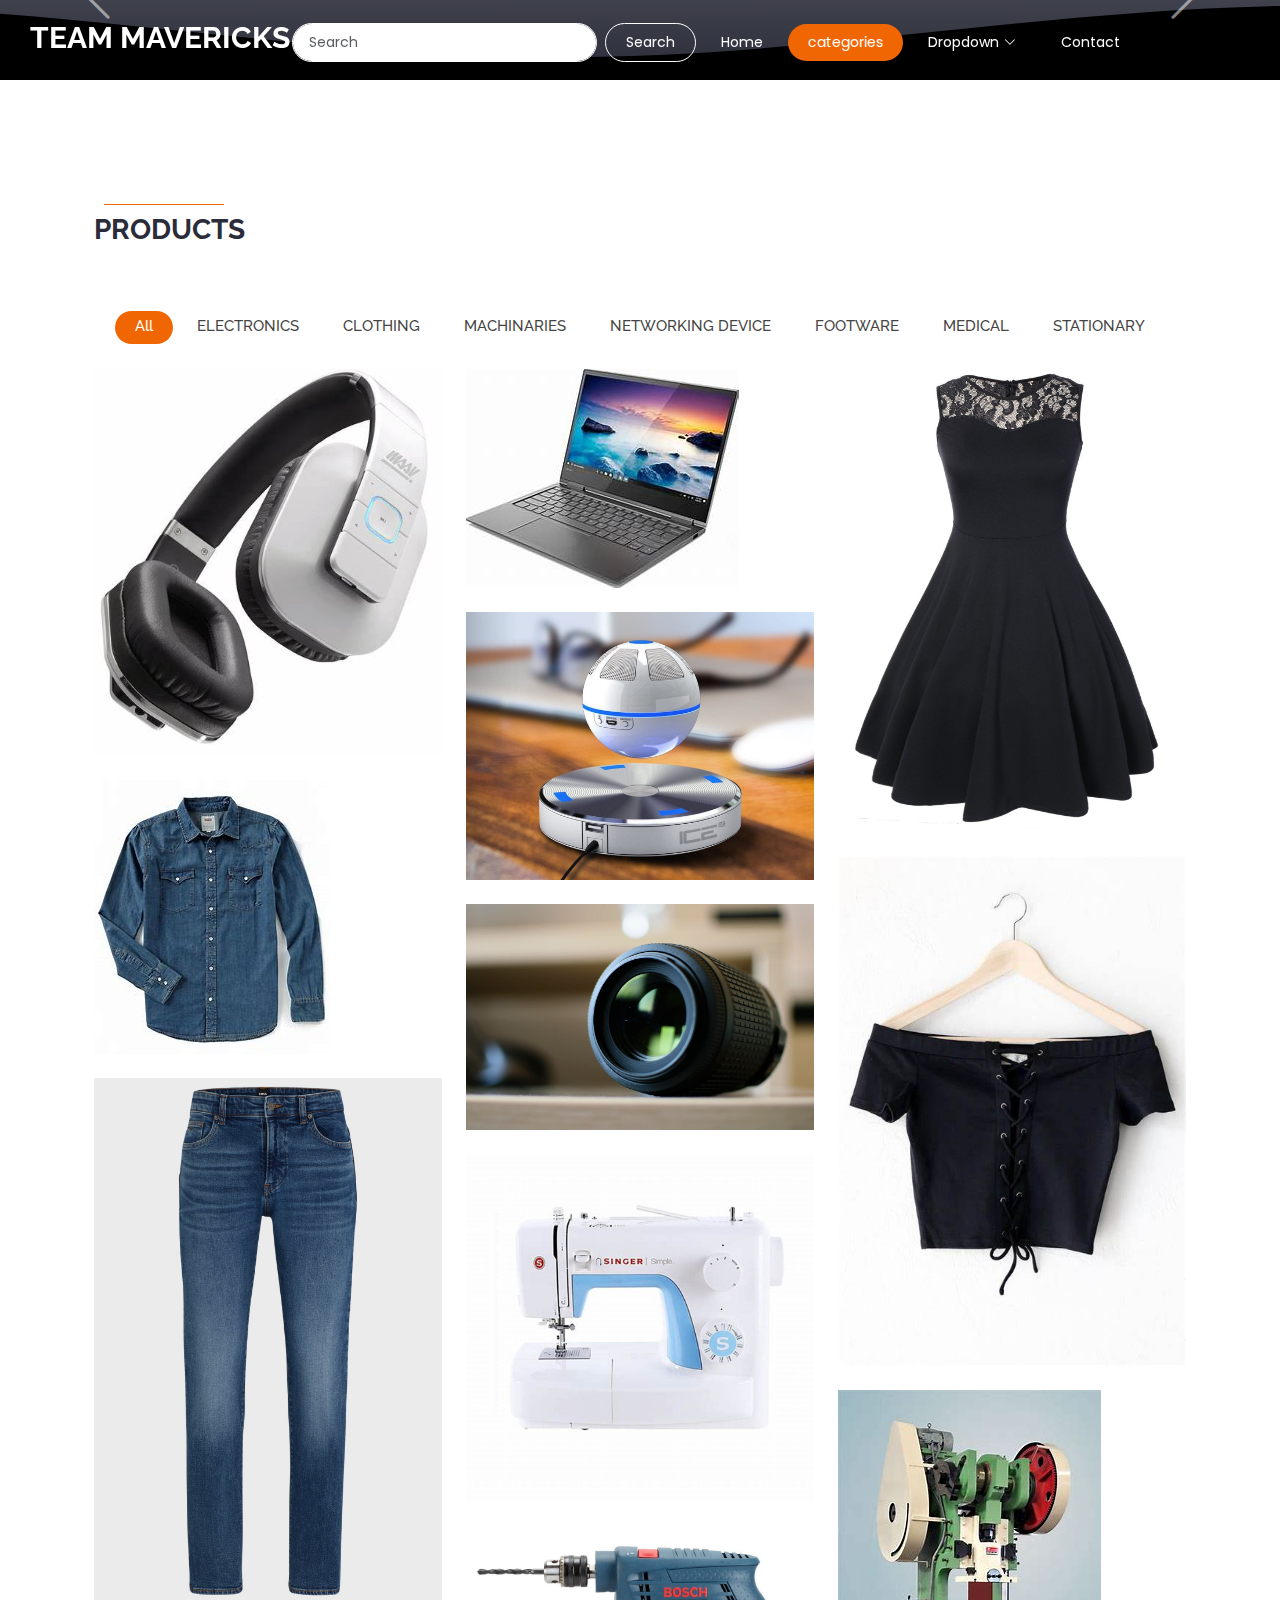
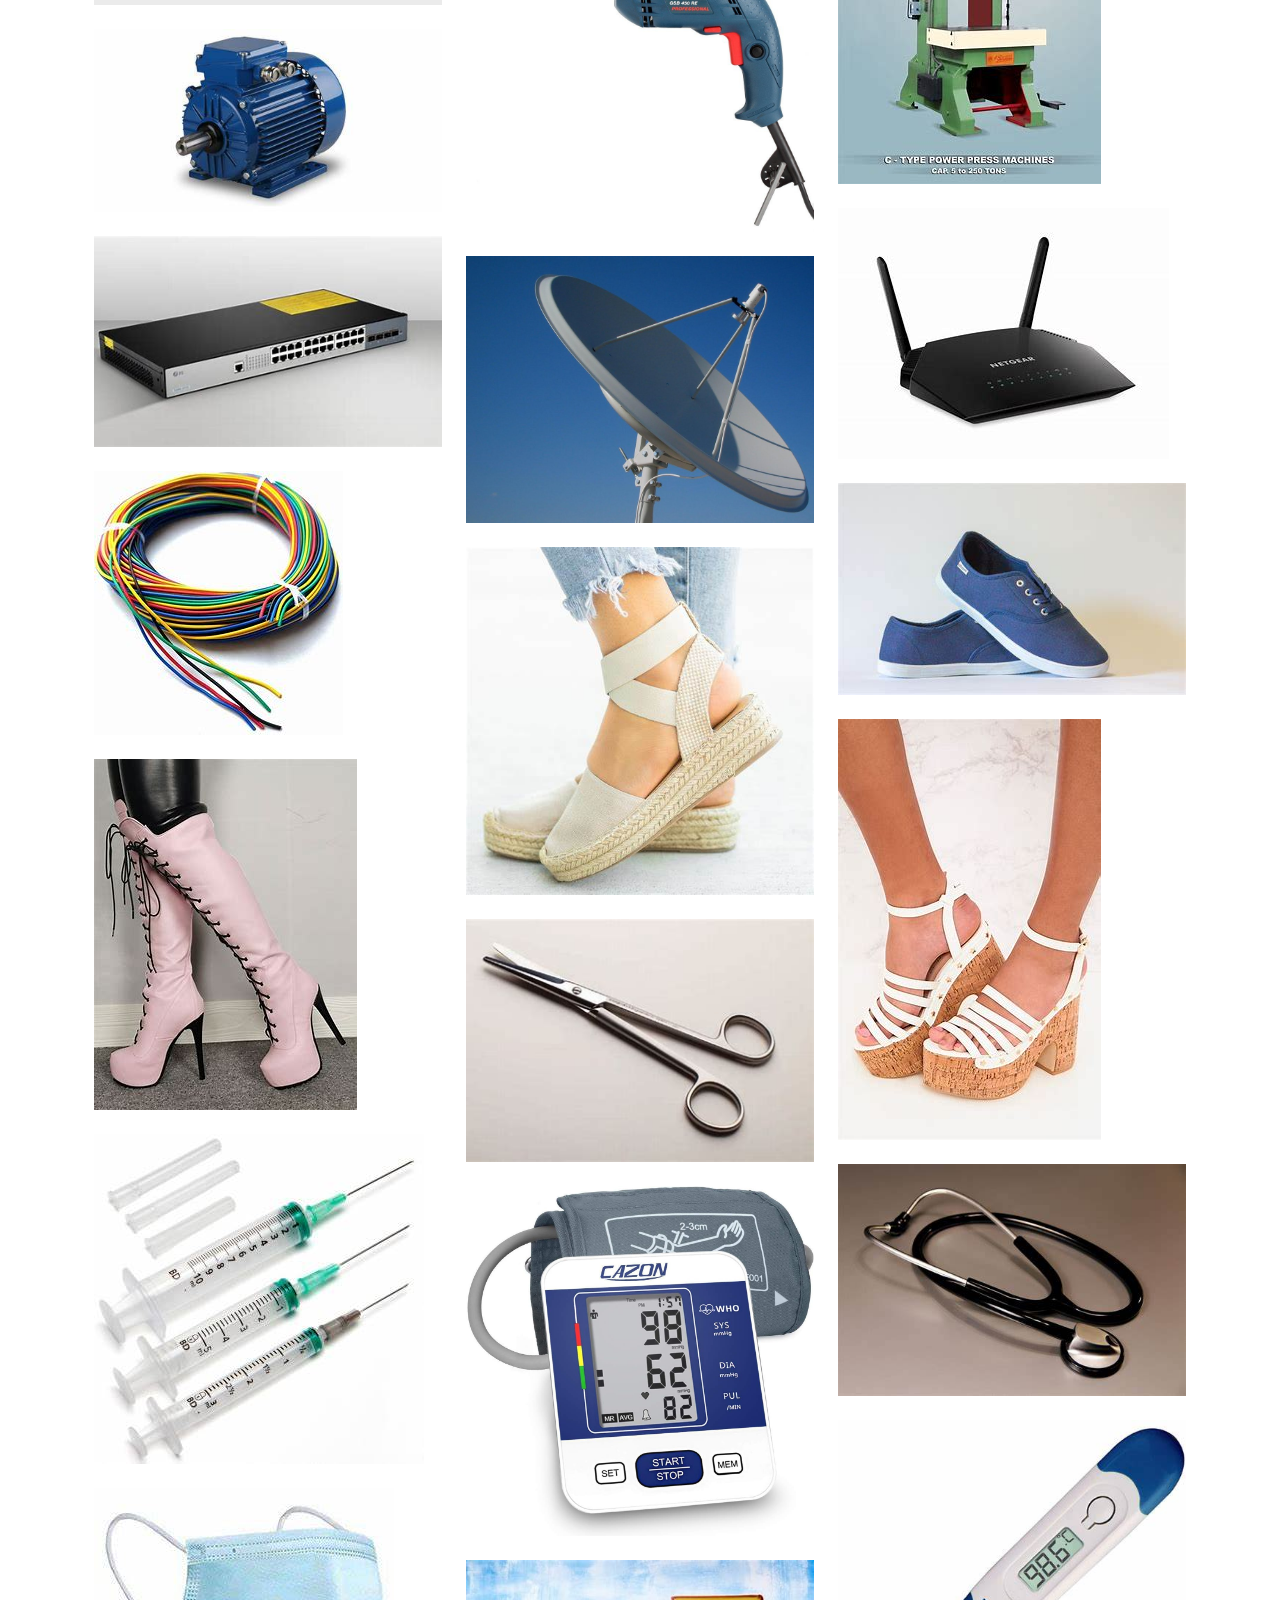
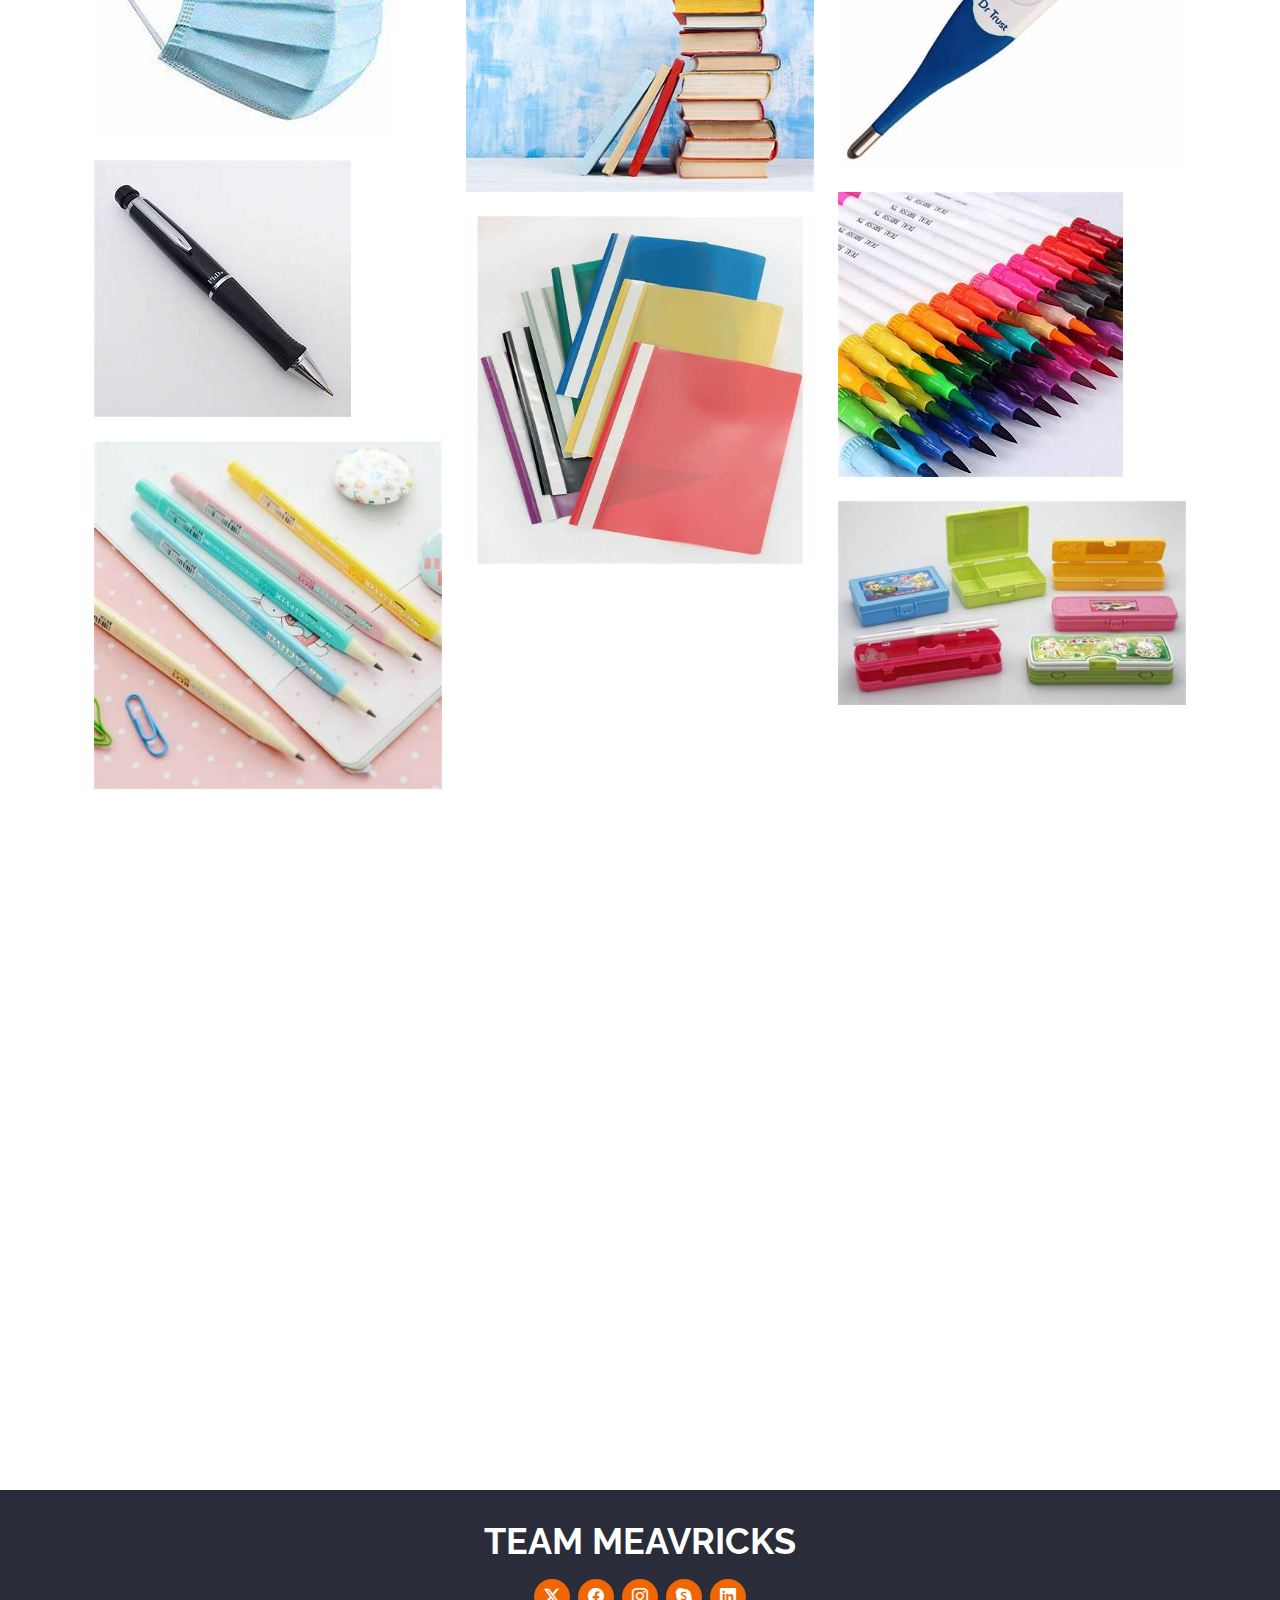
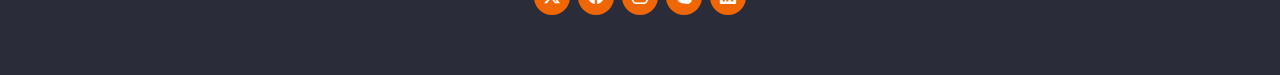
==== commit ed1e1d2d: "t1" ====
--- a/Selecao/index.html
+++ b/Selecao/index.html
@@ -39,7 +39,7 @@
 
   .modal-header1 {
     /* border-bottom: 1px solid #0056b3; /* Border color for the bottom of the header */
-    background-color: #383a46; *
+    background-color: #383a46; 
   }
 
   .modal-footer1 {
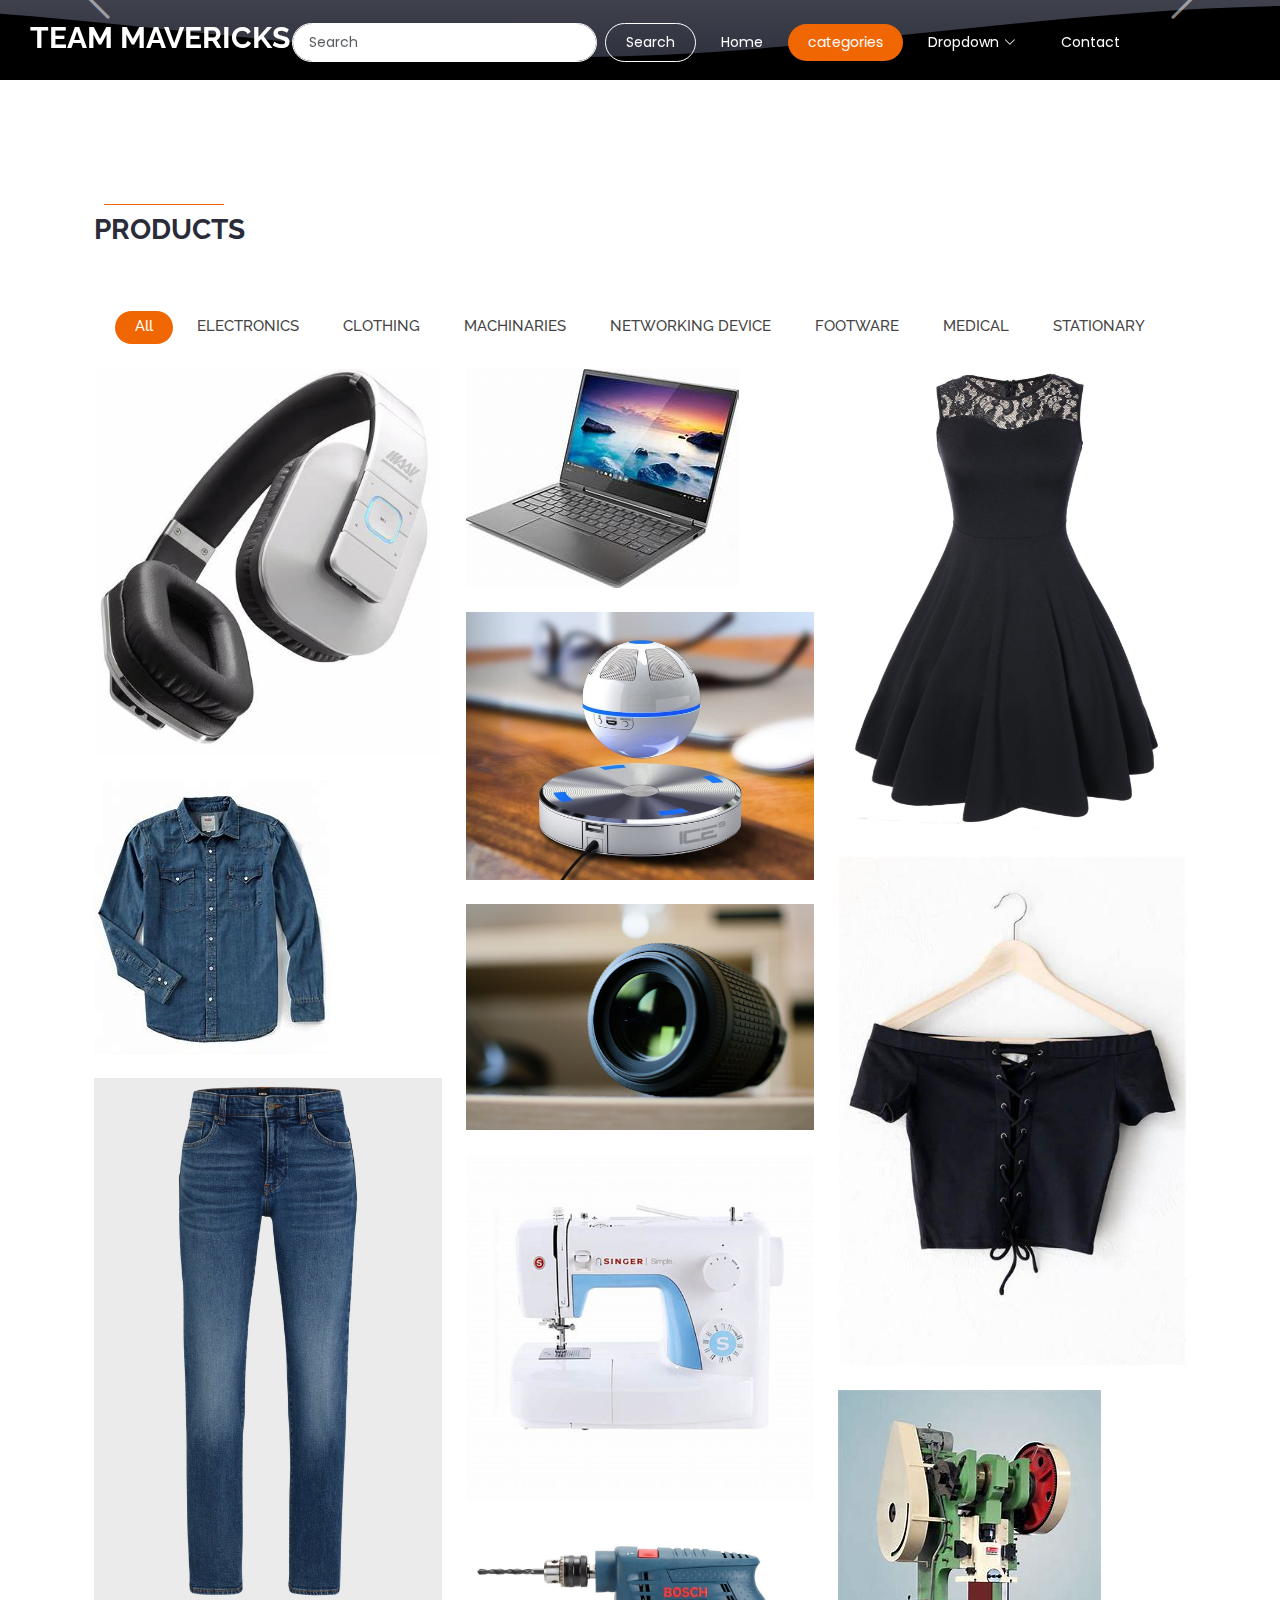
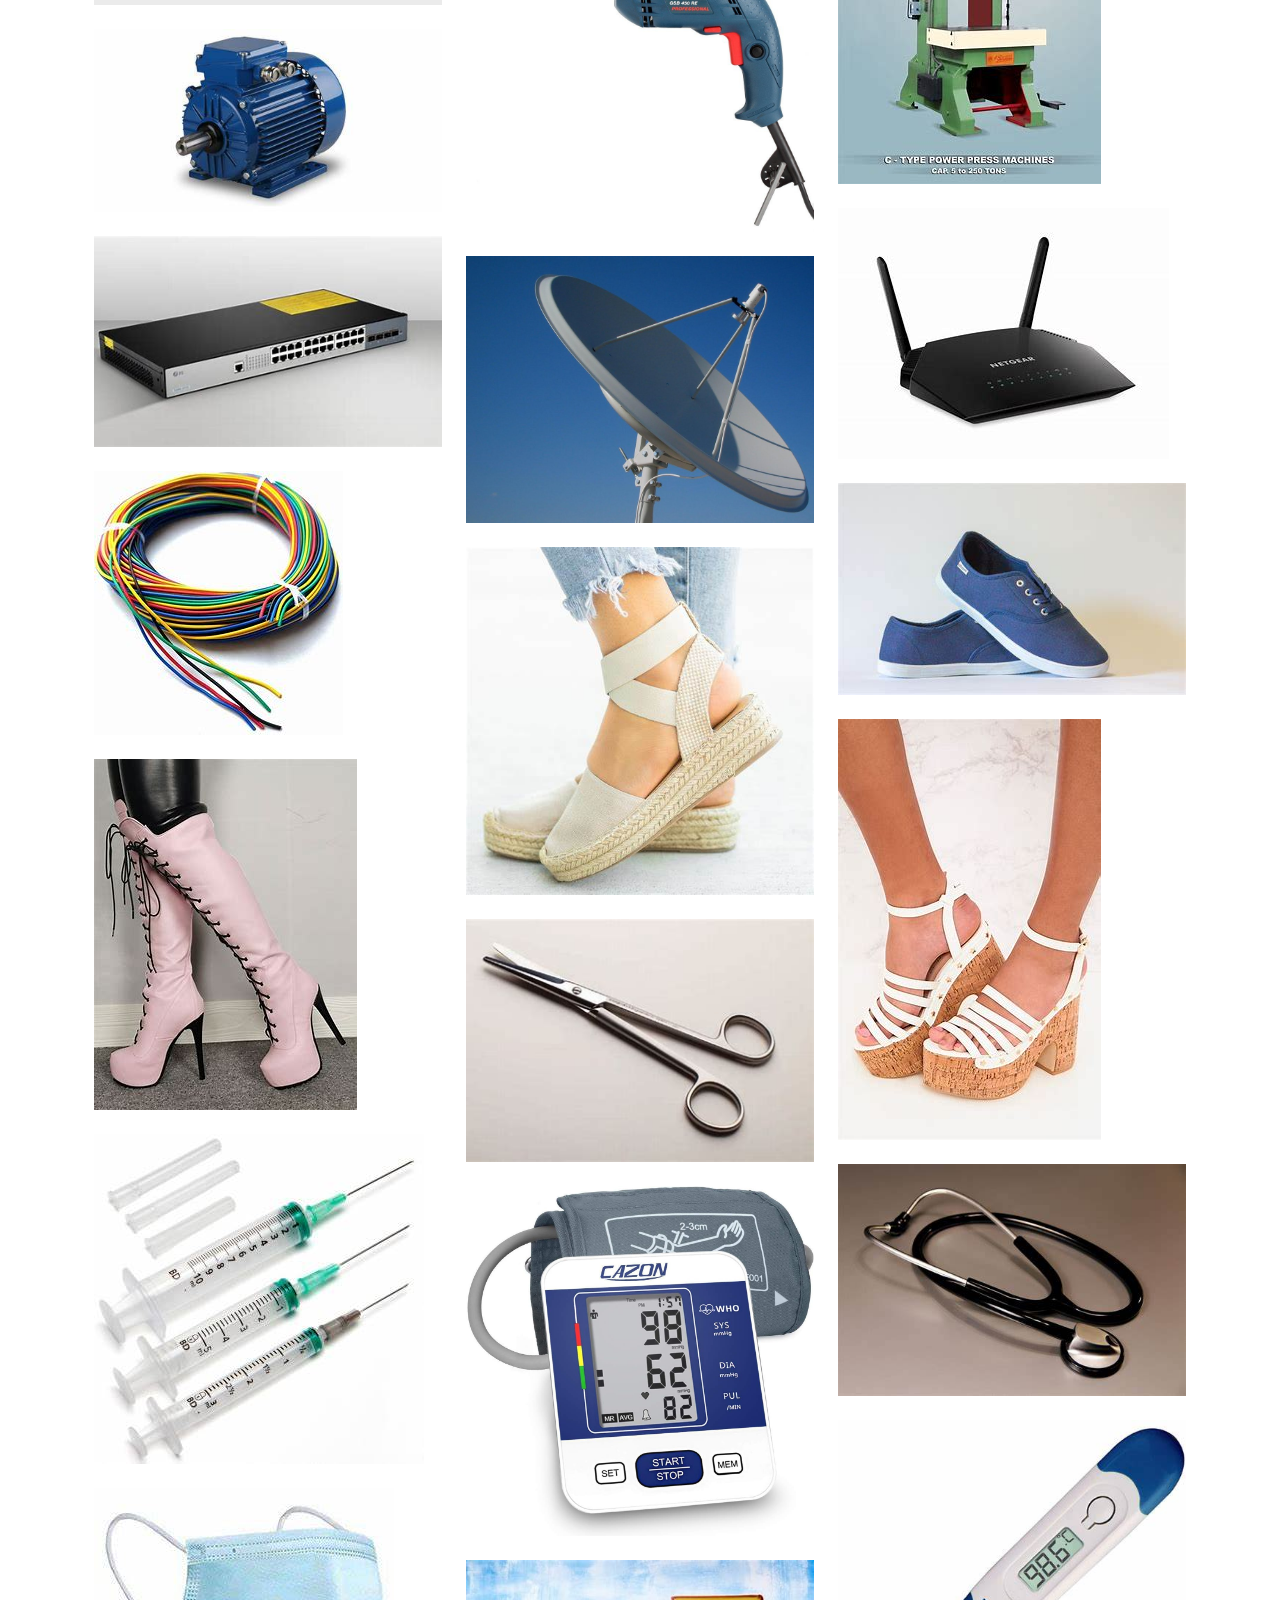
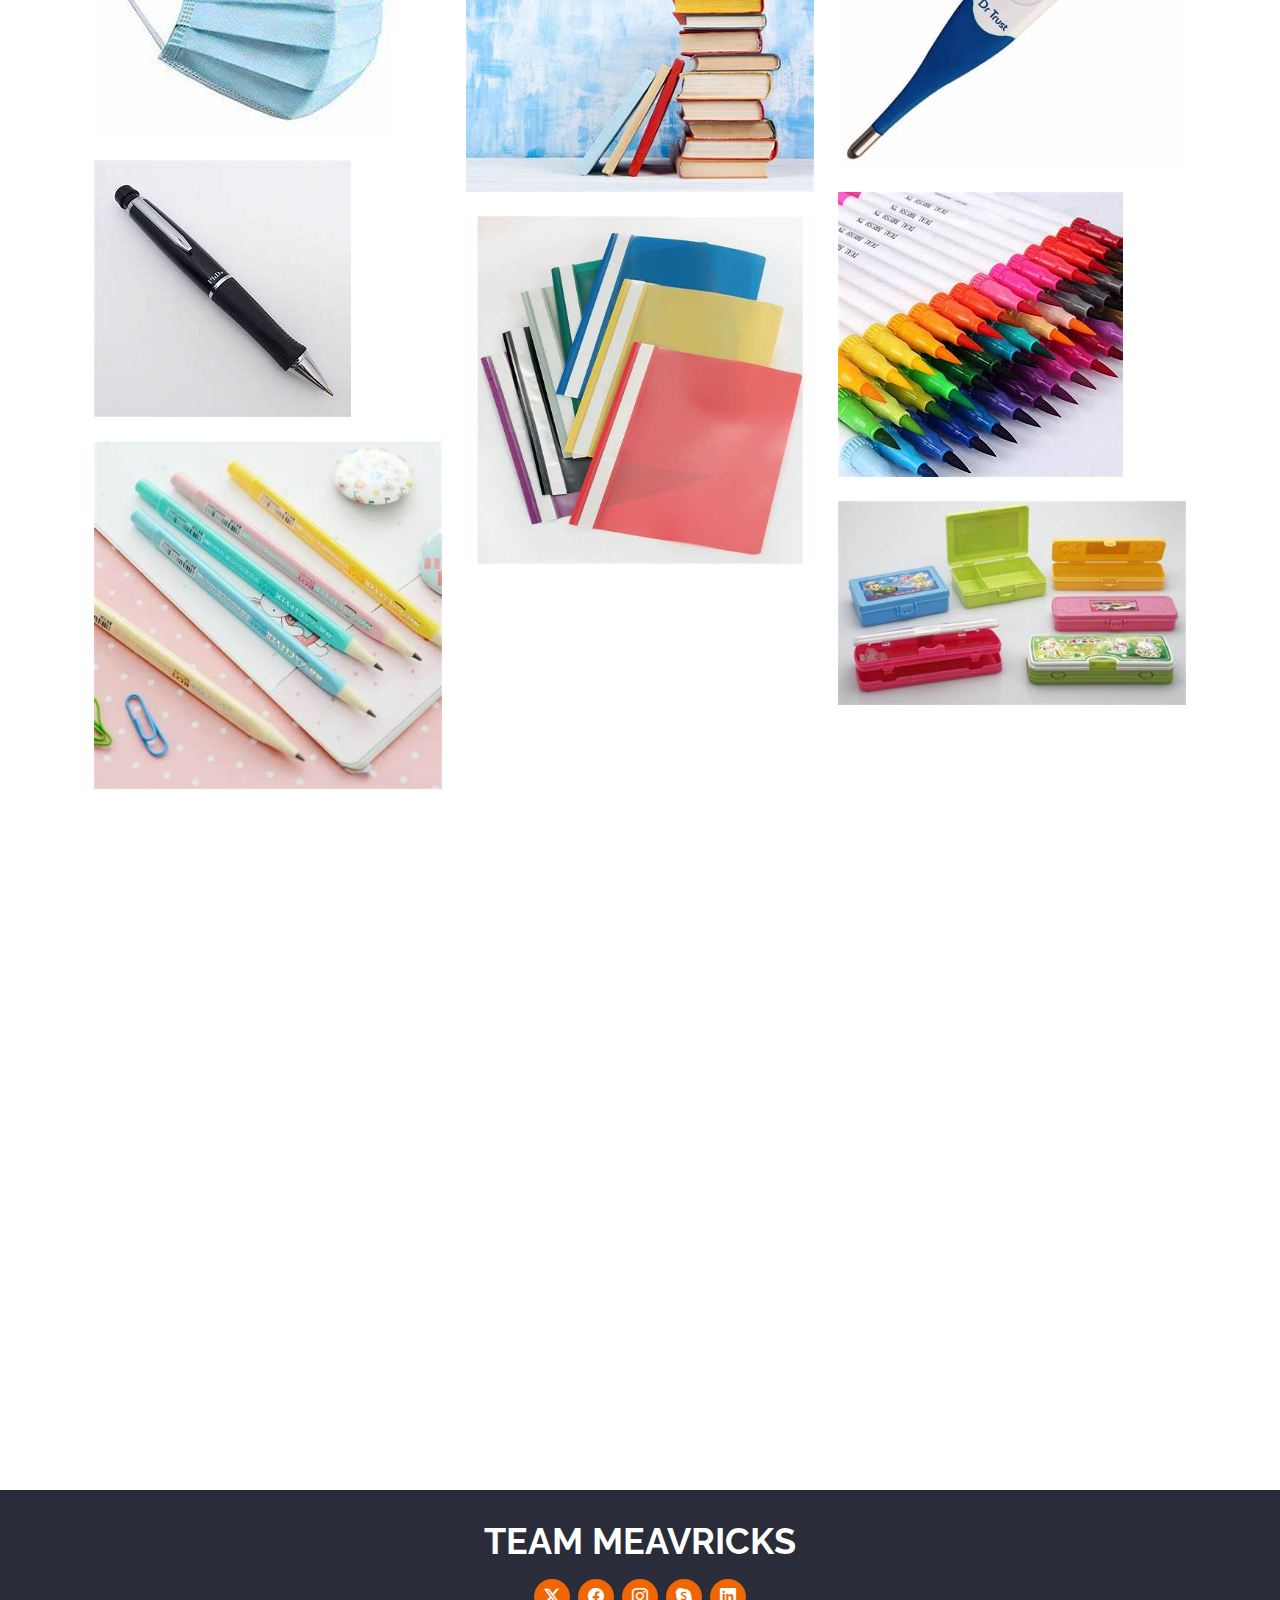
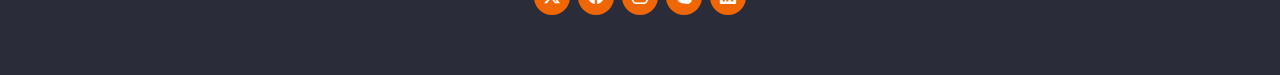
==== commit e9aeb30e: "redirect to new pages" ====
--- a/Selecao/index.html
+++ b/Selecao/index.html
@@ -31,16 +31,15 @@
   }
 
   .modal-header1, .modal-footer1 {
-    /* background-color: #383a46; Background color for header and footer */
+    background-color: #d68432; /* Background color for header and footer */
     color: #ffffff; /* White text color */
     padding: 10px 20px;
     border-radius: 30px; /* Rounded corners for header and footer */
   }
 
-  .modal-header1 {
-    /* border-bottom: 1px solid #0056b3; /* Border color for the bottom of the header */
-    background-color: #383a46; 
-  }
+  /* .modal-header1 {
+    border-bottom: 1px solid #0056b3; /* Border color for the bottom of the header *
+  } */
 
   .modal-footer1 {
     border-radius: 30 0 30px 30px; /* Rounded corners on the bottom */
@@ -67,13 +66,13 @@
   .modal-footer1 button {
     padding: 10px 20px;
     border: none;
-    background-color: #ef6603; /* Darker blue background for the OK button */
+    background-color: #0056b3; /* Darker blue background for the OK button */
     color: #ffffff; /* White text color */
     border-radius: 30px; /* Rounded corners for the button */
   }
 
   .modal-footer1 button:hover {
-    background-color: #ef6603; /* Even darker blue on hover */
+    background-color: #004494; /* Even darker blue on hover */
   }
   </style>
 
@@ -131,12 +130,13 @@
           <div id="myModal" class="modal1">
             <div class="modal-content1">
               <div class="modal-header1">
-                <span class="close">&times;</span><h2 style="text-align: center;">Search As Per Your Inputs:</h2>
+                <span class="close">&times;</span>
+                <h2>search as per your inputs:</h2>
               </div>
               <div class="modal-body1">
                 <div class="mb-3">
                   <input type="radio" id="option1" name="options" value="option 1">
-                  <label for="option1">Query based on exact Make/Model of a Product:</label><br>
+                  <label for="option1">Query based on exact Make/Model of a Product</label><br>
                   <input type="radio" id="option2" name="options" value="Option 2">
                   <label for="option2">Query based on Most Relevant Specifications of a Product:</label><br>
                   <input type="radio" id="option3" name="options" value="Option 3">
@@ -149,7 +149,7 @@
             </div>
           </div>
         
-          <script>
+          <!-- <script>
             // Get modal element
             var modal = document.getElementById("myModal");
         
@@ -200,7 +200,66 @@
               // Close the modal
               modal.style.display = "none";
             }
+          </script> -->
+          <script>
+            // Get modal element
+            var modal = document.getElementById("myModal");
+          
+            // Get open modal button
+            var openModalButton = document.querySelector('form[role="search"] button');
+          
+            // Get close button
+            var closeButton = document.getElementsByClassName("close")[0];
+          
+            // Get OK button
+            var okButton = document.getElementById("okButton");
+          
+            // When the user clicks the search button, open the modal 
+            openModalButton.onclick = function(event) {
+              event.preventDefault(); // Prevent the form from submitting
+              var searchValue = document.getElementById('searchBox').value.trim();
+              
+              if (searchValue) { // Only open the modal if there's something in the search box
+                modal.style.display = "block";
+              } else {
+                alert("Please enter a search term.");
+              }
+            }
+          
+            // When the user clicks on the close button, close the modal
+            closeButton.onclick = function() {
+              modal.style.display = "none";
+            }
+          
+            // When the user clicks anywhere outside of the modal, close it
+            window.onclick = function(event) {
+              if (event.target == modal) {
+                modal.style.display = "none";
+              }
+            }
+          
+            // Handle the OK button click event
+            okButton.onclick = function() {
+              // Capture the selected radio button value
+              var selectedOption = document.querySelector('input[name="options"]:checked');
+              
+              if (selectedOption) {
+                var optionValue = selectedOption.value;
+          
+                // Redirect based on the selected option
+                if (optionValue === "option 1") {
+                  window.location.href = "option1.html"; // Replace with the actual URL for option 1
+                } else if (optionValue === "Option 2") {
+                  window.location.href = "option2.html"; // Replace with the actual URL for option 2
+                } else if (optionValue === "Option 3") {
+                  window.location.href = "option3.html"; // Replace with the actual URL for option 3
+                }
+              } else {
+                alert('Please select an option.');
+              }
+            }
           </script>
+          
 
           <li><a href="#hero" class="active">Home</a></li>
           <!-- <li><a href="#about">About</a></li> -->
@@ -1468,8 +1527,8 @@
             <div class="info-item d-flex" data-aos="fade-up" data-aos-delay="300">
               <i class="bi bi-telephone flex-shrink-0"></i>
               <div>
-                <h3>mobile no:</h3>
-                <p>1234567890</p>
+                <h3>Call Us</h3>
+                <p>+1 5589 55488 55</p>
               </div>
             </div><!-- End Info Item -->
 
--- a/Selecao/assets/css/main.css
+++ b/Selecao/assets/css/main.css
@@ -297,11 +297,15 @@
     margin-right: 10px;
     cursor: pointer;
     transition: color 0.3s;
+    z-index: 10000; /* Ensures the toggle button stays on top */
+    position: fixed; /* Fixed positioning to remain visible */
+    top: 15px;
+    right: 15px;
   }
 
   .navmenu {
     padding: 0;
-    z-index: 9997;
+    z-index: 9999;
   }
 
   .navmenu ul {
@@ -394,12 +398,12 @@
 
   .mobile-nav-active .mobile-nav-toggle {
     color: #fff;
-    position: absolute;
+    position: fixed;
     font-size: 32px;
     top: 15px;
     right: 15px;
     margin-right: 0;
-    z-index: 9999;
+    z-index: 10001;
   }
 
   .mobile-nav-active .navmenu {
@@ -408,6 +412,7 @@
     inset: 0;
     background: rgba(33, 37, 41, 0.8);
     transition: 0.3s;
+    z-index: 10000;
   }
 
   .mobile-nav-active .navmenu>ul {
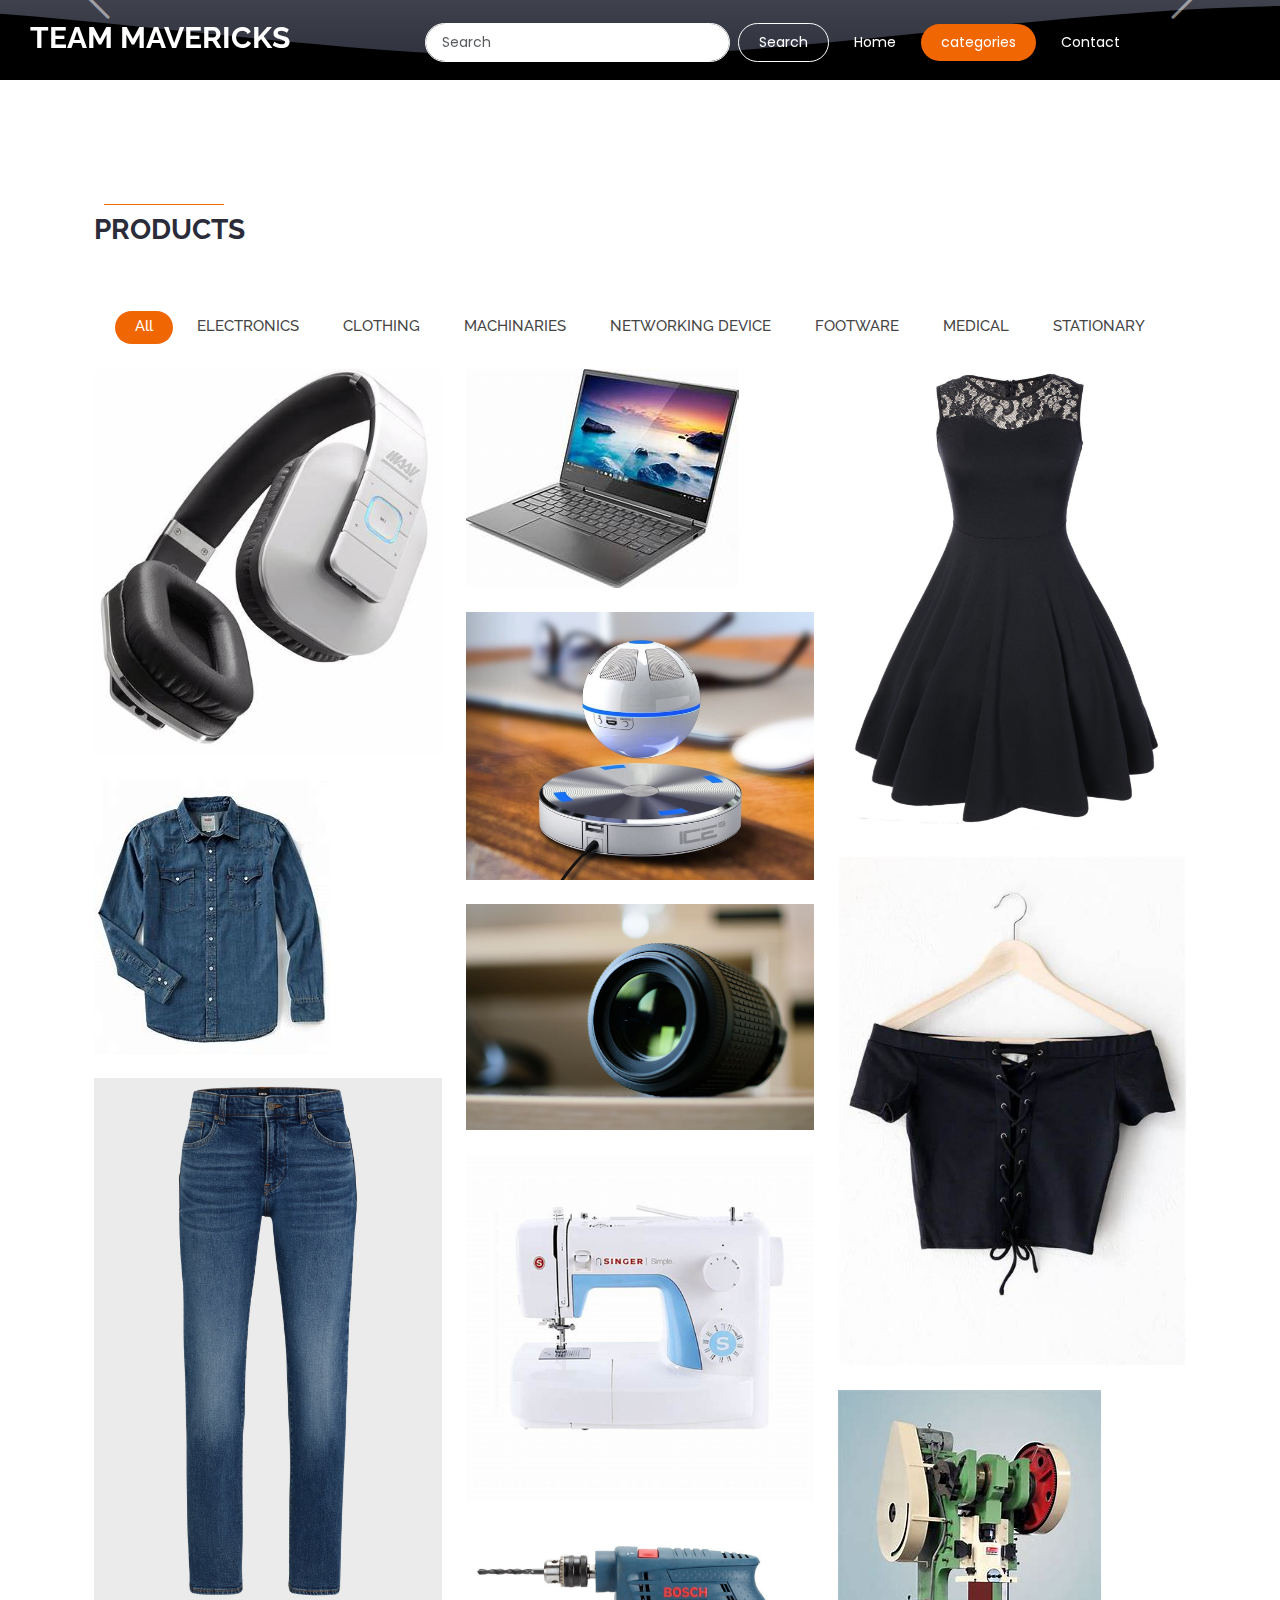
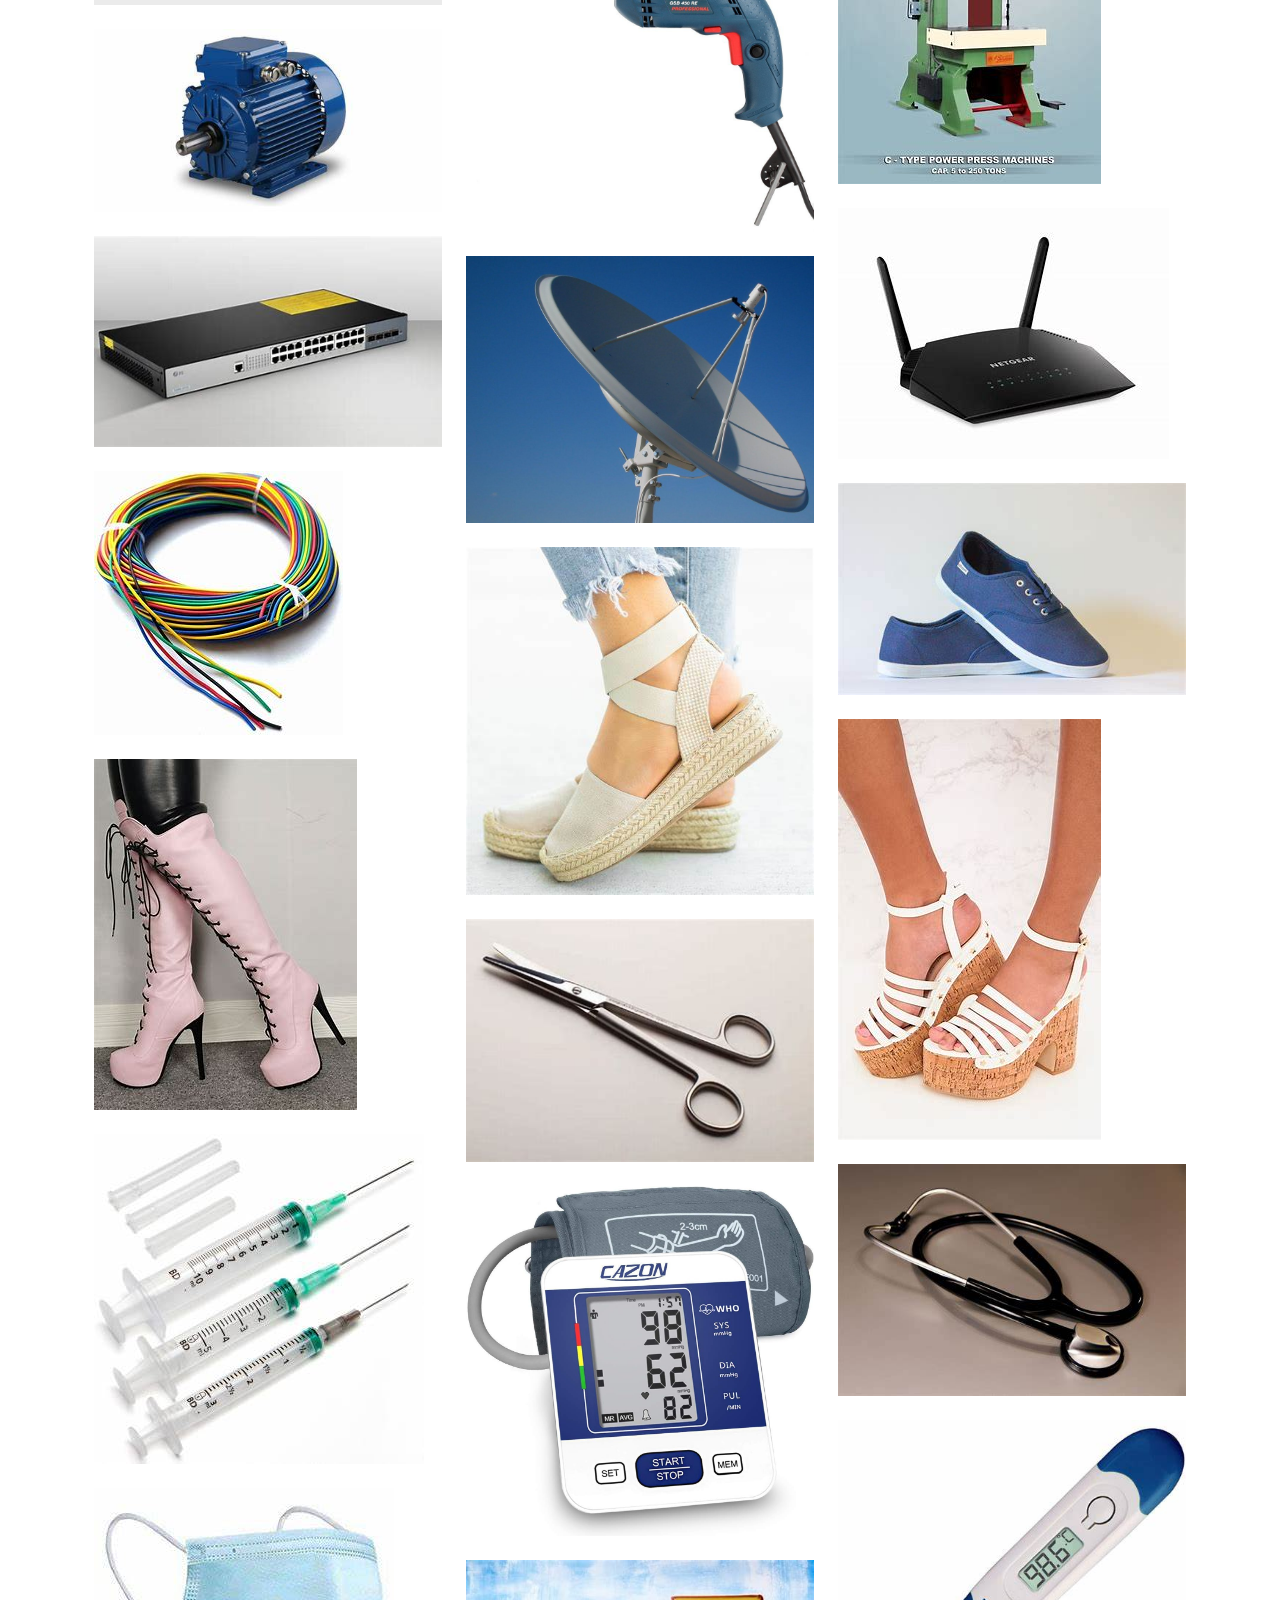
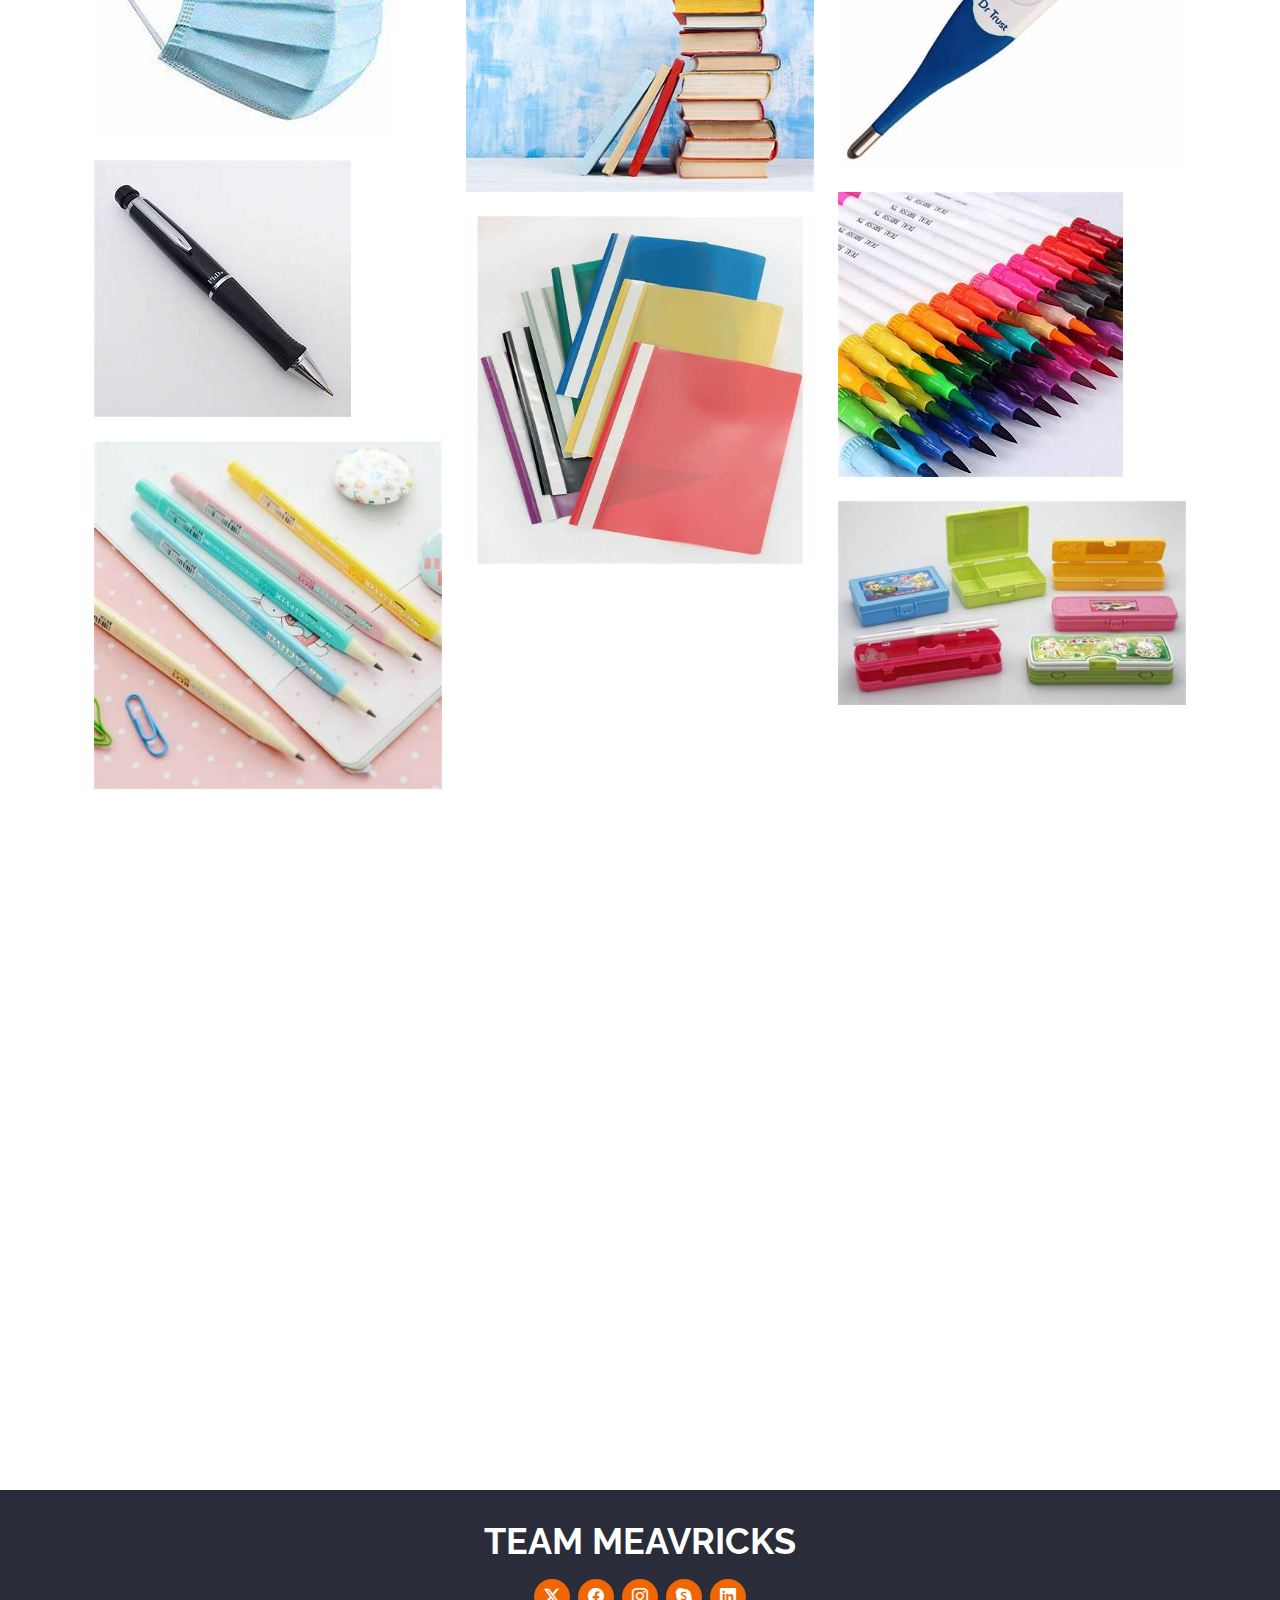
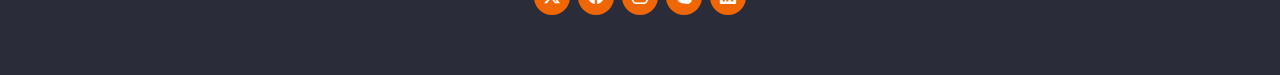
==== commit 008bdd8a: "dropdown removed" ====
--- a/Selecao/index.html
+++ b/Selecao/index.html
@@ -31,15 +31,16 @@
   }
 
   .modal-header1, .modal-footer1 {
-    background-color: #d68432; /* Background color for header and footer */
+    /* background-color: #383a46; Background color for header and footer */
     color: #ffffff; /* White text color */
     padding: 10px 20px;
     border-radius: 30px; /* Rounded corners for header and footer */
   }
 
-  /* .modal-header1 {
-    border-bottom: 1px solid #0056b3; /* Border color for the bottom of the header *
-  } */
+  .modal-header1 {
+    /* border-bottom: 1px solid #0056b3; /* Border color for the bottom of the header */
+    background-color: #383a46; 
+  }
 
   .modal-footer1 {
     border-radius: 30 0 30px 30px; /* Rounded corners on the bottom */
@@ -66,13 +67,13 @@
   .modal-footer1 button {
     padding: 10px 20px;
     border: none;
-    background-color: #0056b3; /* Darker blue background for the OK button */
+    background-color: #ef6603; /* Darker blue background for the OK button */
     color: #ffffff; /* White text color */
     border-radius: 30px; /* Rounded corners for the button */
   }
 
   .modal-footer1 button:hover {
-    background-color: #004494; /* Even darker blue on hover */
+    background-color: #ef6603; /* Even darker blue on hover */
   }
   </style>
 
@@ -130,13 +131,12 @@
           <div id="myModal" class="modal1">
             <div class="modal-content1">
               <div class="modal-header1">
-                <span class="close">&times;</span>
-                <h2>search as per your inputs:</h2>
+                <span class="close">&times;</span><h2 style="text-align: center;">Search As Per Your Inputs:</h2>
               </div>
               <div class="modal-body1">
                 <div class="mb-3">
                   <input type="radio" id="option1" name="options" value="option 1">
-                  <label for="option1">Query based on exact Make/Model of a Product</label><br>
+                  <label for="option1">Query based on exact Make/Model of a Product:</label><br>
                   <input type="radio" id="option2" name="options" value="Option 2">
                   <label for="option2">Query based on Most Relevant Specifications of a Product:</label><br>
                   <input type="radio" id="option3" name="options" value="Option 3">
@@ -148,59 +148,6 @@
               </div>
             </div>
           </div>
-        
-          <!-- <script>
-            // Get modal element
-            var modal = document.getElementById("myModal");
-        
-            // Get open modal button
-            var openModalButton = document.querySelector('form[role="search"] button');
-        
-            // Get close button
-            var closeButton = document.getElementsByClassName("close")[0];
-        
-            // Get OK button
-            var okButton = document.getElementById("okButton");
-        
-            // When the user clicks the search button, open the modal 
-            openModalButton.onclick = function(event) {
-              event.preventDefault(); // Prevent the form from submitting
-              var searchValue = document.getElementById('searchBox').value.trim();
-              
-              if (searchValue) { // Only open the modal if there's something in the search box
-                modal.style.display = "block";
-              } else {
-                alert("Please enter a search term.");
-              }
-            }
-        
-            // When the user clicks on the close button, close the modal
-            closeButton.onclick = function() {
-              modal.style.display = "none";
-            }
-        
-            // When the user clicks anywhere outside of the modal, close it
-            window.onclick = function(event) {
-              if (event.target == modal) {
-                modal.style.display = "none";
-              }
-            }
-        
-            // Handle the OK button click event
-            okButton.onclick = function() {
-              // Capture the selected radio button value
-              var selectedOption = document.querySelector('input[name="options"]:checked');
-              
-              if (selectedOption) {
-                alert('You selected: ' + selectedOption.value);
-              } else {
-                alert('Please select an option.');
-              }
-        
-              // Close the modal
-              modal.style.display = "none";
-            }
-          </script> -->
           <script>
             // Get modal element
             var modal = document.getElementById("myModal");
@@ -267,7 +214,7 @@
           <li><a href="#portfolio">categories</a></li>
           <!-- <li><a href="#team">Team</a></li> -->
           <!-- <li><a href="blog.html">Blog</a></li> -->
-          <li class="dropdown"><a href="#"><span>Dropdown</span> <i class="bi bi-chevron-down toggle-dropdown"></i></a>
+          <!-- <li class="dropdown"><a href="#"><span>Dropdown</span> <i class="bi bi-chevron-down toggle-dropdown"></i></a>
             <ul>
               <li><a href="#">Dropdown 1</a></li>
               <li class="dropdown"><a href="#"><span>Deep Dropdown</span> <i class="bi bi-chevron-down toggle-dropdown"></i></a>
@@ -283,7 +230,7 @@
               <li><a href="#">Dropdown 3</a></li>
               <li><a href="#">Dropdown 4</a></li>
             </ul>
-          </li>
+          </li> -->
           <li><a href="#contact">Contact</a></li>
         </ul>
         <i class="mobile-nav-toggle d-xl-none bi bi-list"></i>
@@ -674,7 +621,7 @@
                 <h4>Headphone</h4>
                 <!-- <p>Headphone</p> -->
                 <a href="assets/img/masonry-portfolio/e1.jpeg" title="Headphone" data-gallery="portfolio-gallery-app" class="glightbox preview-link"><i class="bi bi-zoom-in"></i></a>
-                <a href="portfolio-details.html" title="More Details" class="details-link"><i class="bi bi-link-45deg"></i></a>
+                <!-- <a href="portfolio-details.html" title="More Details" class="details-link"><i class="bi bi-link-45deg"></i></a> -->
               </div>
             </div><!-- End Portfolio Item -->
 
@@ -684,7 +631,7 @@
                 <h4>laptops</h4>
                 <!-- <p>Lorem ipsum, dolor sit</p> -->
                 <a href="assets/img/masonry-portfolio/e3.jpeg" title="laptops" data-gallery="portfolio-gallery-app" class="glightbox preview-link"><i class="bi bi-zoom-in"></i></a>
-                <a href="portfolio-details.html" title="More Details" class="details-link"><i class="bi bi-link-45deg"></i></a>
+                <!-- <a href="portfolio-details.html" title="More Details" class="details-link"><i class="bi bi-link-45deg"></i></a> -->
               </div>
             </div><!-- End Portfolio Item -->
 
@@ -694,7 +641,7 @@
                 <h4>Dress</h4>
                 <!-- <p>Lorem ipsum, dolor sit</p> -->
                 <a href="assets/img/masonry-portfolio/c1.jpg" title="Dress" data-gallery="portfolio-gallery-product" class="glightbox preview-link"><i class="bi bi-zoom-in"></i></a>
-                <a href="portfolio-details.html" title="More Details" class="details-link"><i class="bi bi-link-45deg"></i></a>
+                <!-- <a href="portfolio-details.html" title="More Details" class="details-link"><i class="bi bi-link-45deg"></i></a> -->
               </div>
             </div><!-- End Portfolio Item -->
 <!-- 
@@ -714,7 +661,7 @@
                 <h4>Bluetooth Speaker</h4>
                 <!-- <p>Lorem ipsum, dolor sit</p> -->
                 <a href="assets/img/masonry-portfolio/e2.jpg" title="Bluetooth Speaker" data-gallery="portfolio-gallery-app" class="glightbox preview-link"><i class="bi bi-zoom-in"></i></a>
-                <a href="portfolio-details.html" title="More Details" class="details-link"><i class="bi bi-link-45deg"></i></a>
+                <!-- <a href="portfolio-details.html" title="More Details" class="details-link"><i class="bi bi-link-45deg"></i></a> -->
               </div>
             </div><!-- End Portfolio Item -->
 
@@ -724,7 +671,7 @@
                 <h4>Shirt</h4>
                 <!-- <p>Lorem ipsum, dolor sit</p> -->
                 <a href="assets/img/masonry-portfolio/c2.jpeg" title="Shirt" data-gallery="portfolio-gallery-product" class="glightbox preview-link"><i class="bi bi-zoom-in"></i></a>
-                <a href="portfolio-details.html" title="More Details" class="details-link"><i class="bi bi-link-45deg"></i></a>
+                <!-- <a href="portfolio-details.html" title="More Details" class="details-link"><i class="bi bi-link-45deg"></i></a> -->
               </div>
             </div><!-- End Portfolio Item -->
 
@@ -734,7 +681,7 @@
                 <h4>Tops</h4>
                 <!-- <p>Lorem ipsum, dolor sit</p> -->
                 <a href="assets/img/masonry-portfolio/c4.jpeg" title="Tops" data-gallery="portfolio-gallery-product" class="glightbox preview-link"><i class="bi bi-zoom-in"></i></a>
-                <a href="portfolio-details.html" title="More Details" class="details-link"><i class="bi bi-link-45deg"></i></a>
+                <!-- <a href="portfolio-details.html" title="More Details" class="details-link"><i class="bi bi-link-45deg"></i></a> -->
               </div>
             </div><!-- End Portfolio Item -->
 
@@ -754,7 +701,7 @@
                 <h4>Camera</h4>
                 <!-- <p>Lorem ipsum, dolor sit</p> -->
                 <a href="assets/img/masonry-portfolio/masonry-portfolio-7.jpg" title="Camera" data-gallery="portfolio-gallery-app" class="glightbox preview-link"><i class="bi bi-zoom-in"></i></a>
-                <a href="portfolio-details.html" title="More Details" class="details-link"><i class="bi bi-link-45deg"></i></a>
+                <!-- <a href="portfolio-details.html" title="More Details" class="details-link"><i class="bi bi-link-45deg"></i></a> -->
               </div>
             </div><!-- End Portfolio Item -->
 
@@ -764,7 +711,7 @@
                 <h4>Jeans</h4>
                 <!-- <p>Lorem ipsum, dolor sit</p> -->
                 <a href="assets/img/masonry-portfolio/c3.jpeg" title="Jeans" data-gallery="portfolio-gallery-product" class="glightbox preview-link"><i class="bi bi-zoom-in"></i></a>
-                <a href="portfolio-details.html" title="More Details" class="details-link"><i class="bi bi-link-45deg"></i></a>
+                <!-- <a href="portfolio-details.html" title="More Details" class="details-link"><i class="bi bi-link-45deg"></i></a> -->
               </div>
             </div><!-- End Portfolio Item -->
 
@@ -784,7 +731,7 @@
                 <h4>Sewing machine</h4>
                 <!-- <p>Lorem ipsum, dolor sit</p> -->
                 <a href="assets/img/masonry-portfolio/m1.jpeg" title="Sewing machine" data-gallery="portfolio-gallery-branding" class="glightbox preview-link"><i class="bi bi-zoom-in"></i></a>
-                <a href="portfolio-details.html" title="More Details" class="details-link"><i class="bi bi-link-45deg"></i></a>
+                <!-- <a href="portfolio-details.html" title="More Details" class="details-link"><i class="bi bi-link-45deg"></i></a> -->
               </div>
             </div><!-- End Portfolio Item -->
 
@@ -794,7 +741,7 @@
                 <h4>Powerpress machine</h4>
                 <!-- <p>Lorem ipsum, dolor sit</p> -->
                 <a href="assets/img/masonry-portfolio/m3.jpeg" title="Powerpress machine" data-gallery="portfolio-gallery-branding" class="glightbox preview-link"><i class="bi bi-zoom-in"></i></a>
-                <a href="portfolio-details.html" title="More Details" class="details-link"><i class="bi bi-link-45deg"></i></a>
+                <!-- <a href="portfolio-details.html" title="More Details" class="details-link"><i class="bi bi-link-45deg"></i></a> -->
               </div>
             </div><!-- End Portfolio Item -->
 
@@ -804,7 +751,7 @@
                 <h4>Drilling machine</h4>
                 <!-- <p>Lorem ipsum, dolor sit</p> -->
                 <a href="assets/img/masonry-portfolio/m4.jpg" title="Drilling machine" data-gallery="portfolio-gallery-branding" class="glightbox preview-link"><i class="bi bi-zoom-in"></i></a>
-                <a href="portfolio-details.html" title="More Details" class="details-link"><i class="bi bi-link-45deg"></i></a>
+                <!-- <a href="portfolio-details.html" title="More Details" class="details-link"><i class="bi bi-link-45deg"></i></a> -->
               </div>
             </div><!-- End Portfolio Item -->
 
@@ -814,7 +761,7 @@
                 <h4>Motor</h4>
                 <!-- <p>Lorem ipsum, dolor sit</p> -->
                 <a href="assets/img/masonry-portfolio/m2.jpeg" title="Motor" data-gallery="portfolio-gallery-branding" class="glightbox preview-link"><i class="bi bi-zoom-in"></i></a>
-                <a href="portfolio-details.html" title="More Details" class="details-link"><i class="bi bi-link-45deg"></i></a>
+                <!-- <a href="portfolio-details.html" title="More Details" class="details-link"><i class="bi bi-link-45deg"></i></a> -->
               </div>
             </div><!-- End Portfolio Item -->
 
@@ -824,7 +771,7 @@
                 <h4>Router</h4>
                 <!-- <p>Lorem ipsum, dolor sit</p> -->
                 <a href="assets/img/masonry-portfolio/n1.jpeg" title="Router" data-gallery="portfolio-gallery-branding" class="glightbox preview-link"><i class="bi bi-zoom-in"></i></a>
-                <a href="portfolio-details.html" title="More Details" class="details-link"><i class="bi bi-link-45deg"></i></a>
+                <!-- <a href="portfolio-details.html" title="More Details" class="details-link"><i class="bi bi-link-45deg"></i></a> -->
               </div>
             </div><!-- End Portfolio Item -->
 
@@ -834,7 +781,7 @@
                 <h4>Switch</h4>
                 <!-- <p>Lorem ipsum, dolor sit</p> -->
                 <a href="assets/img/masonry-portfolio/n2.jpeg" title="Switch" data-gallery="portfolio-gallery-branding" class="glightbox preview-link"><i class="bi bi-zoom-in"></i></a>
-                <a href="portfolio-details.html" title="More Details" class="details-link"><i class="bi bi-link-45deg"></i></a>
+                <!-- <a href="portfolio-details.html" title="More Details" class="details-link"><i class="bi bi-link-45deg"></i></a> -->
               </div>
             </div><!-- End Portfolio Item -->
 
@@ -844,7 +791,7 @@
                 <h4>Antenna</h4>
                 <!-- <p>Lorem ipsum, dolor sit</p> -->
                 <a href="assets/img/masonry-portfolio/n3.jpg" title="Antenna" data-gallery="portfolio-gallery-branding" class="glightbox preview-link"><i class="bi bi-zoom-in"></i></a>
-                <a href="portfolio-details.html" title="More Details" class="details-link"><i class="bi bi-link-45deg"></i></a>
+                <!-- <a href="portfolio-details.html" title="More Details" class="details-link"><i class="bi bi-link-45deg"></i></a> -->
               </div>
             </div><!-- End Portfolio Item -->
 
@@ -854,7 +801,7 @@
                 <h4>Wires</h4>
                 <!-- <p>Lorem ipsum, dolor sit</p> -->
                 <a href="assets/img/masonry-portfolio/n4.jpeg" title="Wires" data-gallery="portfolio-gallery-branding" class="glightbox preview-link"><i class="bi bi-zoom-in"></i></a>
-                <a href="portfolio-details.html" title="More Details" class="details-link"><i class="bi bi-link-45deg"></i></a>
+                <!-- <a href="portfolio-details.html" title="More Details" class="details-link"><i class="bi bi-link-45deg"></i></a> -->
               </div>
             </div><!-- End Portfolio Item -->
 
@@ -864,7 +811,7 @@
                 <h4>Shoes</h4>
                 <!-- <p>Lorem ipsum, dolor sit</p> -->
                 <a href="assets/img/masonry-portfolio/f1.jpeg" title="Shoes" data-gallery="portfolio-gallery-branding" class="glightbox preview-link"><i class="bi bi-zoom-in"></i></a>
-                <a href="portfolio-details.html" title="More Details" class="details-link"><i class="bi bi-link-45deg"></i></a>
+                <!-- <a href="portfolio-details.html" title="More Details" class="details-link"><i class="bi bi-link-45deg"></i></a> -->
               </div>
             </div><!-- End Portfolio Item -->
 
@@ -874,7 +821,7 @@
                 <h4>Sandals</h4>
                 <!-- <p>Lorem ipsum, dolor sit</p> -->
                 <a href="assets/img/masonry-portfolio/f2.jpeg" title="Sandals" data-gallery="portfolio-gallery-branding" class="glightbox preview-link"><i class="bi bi-zoom-in"></i></a>
-                <a href="portfolio-details.html" title="More Details" class="details-link"><i class="bi bi-link-45deg"></i></a>
+                <!-- <a href="portfolio-details.html" title="More Details" class="details-link"><i class="bi bi-link-45deg"></i></a> -->
               </div>
             </div><!-- End Portfolio Item -->
 
@@ -884,7 +831,7 @@
                 <h4>Heels</h4>
                 <!-- <p>Lorem ipsum, dolor sit</p> -->
                 <a href="assets/img/masonry-portfolio/f3.jpeg" title="Heels" data-gallery="portfolio-gallery-branding" class="glightbox preview-link"><i class="bi bi-zoom-in"></i></a>
-                <a href="portfolio-details.html" title="More Details" class="details-link"><i class="bi bi-link-45deg"></i></a>
+                <!-- <a href="portfolio-details.html" title="More Details" class="details-link"><i class="bi bi-link-45deg"></i></a> -->
               </div>
             </div><!-- End Portfolio Item -->
 
@@ -894,7 +841,7 @@
                 <h4>Boots</h4>
                 <!-- <p>Lorem ipsum, dolor sit</p> -->
                 <a href="assets/img/masonry-portfolio/f4.jpeg" title="Boots" data-gallery="portfolio-gallery-branding" class="glightbox preview-link"><i class="bi bi-zoom-in"></i></a>
-                <a href="portfolio-details.html" title="More Details" class="details-link"><i class="bi bi-link-45deg"></i></a>
+                <!-- <a href="portfolio-details.html" title="More Details" class="details-link"><i class="bi bi-link-45deg"></i></a> -->
               </div>
             </div><!-- End Portfolio Item -->
 
@@ -904,7 +851,7 @@
                 <h4>Scissor</h4>
                 <!-- <p>Lorem ipsum, dolor sit</p> -->
                 <a href="assets/img/masonry-portfolio/med.1.jpeg" title="Scissor" data-gallery="portfolio-gallery-branding" class="glightbox preview-link"><i class="bi bi-zoom-in"></i></a>
-                <a href="portfolio-details.html" title="More Details" class="details-link"><i class="bi bi-link-45deg"></i></a>
+                <!-- <a href="portfolio-details.html" title="More Details" class="details-link"><i class="bi bi-link-45deg"></i></a> -->
               </div>
             </div><!-- End Portfolio Item -->
 
@@ -914,7 +861,7 @@
                 <h4>Injection</h4>
                 <!-- <p>Lorem ipsum, dolor sit</p> -->
                 <a href="assets/img/masonry-portfolio/med2.jpeg" title="Injection" data-gallery="portfolio-gallery-branding" class="glightbox preview-link"><i class="bi bi-zoom-in"></i></a>
-                <a href="portfolio-details.html" title="More Details" class="details-link"><i class="bi bi-link-45deg"></i></a>
+                <!-- <a href="portfolio-details.html" title="More Details" class="details-link"><i class="bi bi-link-45deg"></i></a> -->
               </div>
             </div><!-- End Portfolio Item -->
 
@@ -924,7 +871,7 @@
                 <h4>Stethoscope</h4>
                 <!-- <p>Lorem ipsum, dolor sit</p> -->
                 <a href="assets/img/masonry-portfolio/med3.jpeg" title="Stethoscope" data-gallery="portfolio-gallery-branding" class="glightbox preview-link"><i class="bi bi-zoom-in"></i></a>
-                <a href="portfolio-details.html" title="More Details" class="details-link"><i class="bi bi-link-45deg"></i></a>
+                <!-- <a href="portfolio-details.html" title="More Details" class="details-link"><i class="bi bi-link-45deg"></i></a> -->
               </div>
             </div><!-- End Portfolio Item -->
 
@@ -934,7 +881,7 @@
                 <h4>BP meter</h4>
                 <!-- <p>Lorem ipsum, dolor sit</p> -->
                 <a href="assets/img/masonry-portfolio/med4.jpg" title="BP meter" data-gallery="portfolio-gallery-branding" class="glightbox preview-link"><i class="bi bi-zoom-in"></i></a>
-                <a href="portfolio-details.html" title="More Details" class="details-link"><i class="bi bi-link-45deg"></i></a>
+                <!-- <a href="portfolio-details.html" title="More Details" class="details-link"><i class="bi bi-link-45deg"></i></a> -->
               </div>
             </div><!-- End Portfolio Item -->
 
@@ -944,7 +891,7 @@
                 <h4>Thermometer</h4>
                 <!-- <p>Lorem ipsum, dolor sit</p> -->
                 <a href="assets/img/masonry-portfolio/med5.jpeg" title="Thermometer" data-gallery="portfolio-gallery-branding" class="glightbox preview-link"><i class="bi bi-zoom-in"></i></a>
-                <a href="portfolio-details.html" title="More Details" class="details-link"><i class="bi bi-link-45deg"></i></a>
+                <!-- <a href="portfolio-details.html" title="More Details" class="details-link"><i class="bi bi-link-45deg"></i></a> -->
               </div>
             </div><!-- End Portfolio Item -->
 
@@ -954,7 +901,7 @@
                 <h4>Surgical mask</h4>
                 <!-- <p>Lorem ipsum, dolor sit</p> -->
                 <a href="assets/img/masonry-portfolio/med6.jpeg" title="Surgical mask" data-gallery="portfolio-gallery-branding" class="glightbox preview-link"><i class="bi bi-zoom-in"></i></a>
-                <a href="portfolio-details.html" title="More Details" class="details-link"><i class="bi bi-link-45deg"></i></a>
+                <!-- <a href="portfolio-details.html" title="More Details" class="details-link"><i class="bi bi-link-45deg"></i></a> -->
               </div>
             </div><!-- End Portfolio Item -->
 
@@ -964,7 +911,7 @@
                 <h4>Books</h4>
                 <!-- <p>Lorem ipsum, dolor sit</p> -->
                 <a href="assets/img/masonry-portfolio/s1.jpeg" title="Books" data-gallery="portfolio-gallery-branding" class="glightbox preview-link"><i class="bi bi-zoom-in"></i></a>
-                <a href="portfolio-details.html" title="More Details" class="details-link"><i class="bi bi-link-45deg"></i></a>
+                <!-- <a href="portfolio-details.html" title="More Details" class="details-link"><i class="bi bi-link-45deg"></i></a> -->
               </div>
             </div><!-- End Portfolio Item -->
 
@@ -974,7 +921,7 @@
                 <h4>Pens</h4>
                 <!-- <p>Lorem ipsum, dolor sit</p> -->
                 <a href="assets/img/masonry-portfolio/s2.jpeg" title="Pens" data-gallery="portfolio-gallery-branding" class="glightbox preview-link"><i class="bi bi-zoom-in"></i></a>
-                <a href="portfolio-details.html" title="More Details" class="details-link"><i class="bi bi-link-45deg"></i></a>
+                <!-- <a href="portfolio-details.html" title="More Details" class="details-link"><i class="bi bi-link-45deg"></i></a> -->
               </div>
             </div><!-- End Portfolio Item -->
 
@@ -984,7 +931,7 @@
                 <h4>Colors</h4>
                 <!-- <p>Lorem ipsum, dolor sit</p> -->
                 <a href="assets/img/masonry-portfolio/s3.jpeg" title="Colors" data-gallery="portfolio-gallery-branding" class="glightbox preview-link"><i class="bi bi-zoom-in"></i></a>
-                <a href="portfolio-details.html" title="More Details" class="details-link"><i class="bi bi-link-45deg"></i></a>
+                <!-- <a href="portfolio-details.html" title="More Details" class="details-link"><i class="bi bi-link-45deg"></i></a> -->
               </div>
             </div><!-- End Portfolio Item -->
 
@@ -994,7 +941,7 @@
                 <h4>Files</h4>
                 <!-- <p>Lorem ipsum, dolor sit</p> -->
                 <a href="assets/img/masonry-portfolio/s4.jpeg" title="Files" data-gallery="portfolio-gallery-branding" class="glightbox preview-link"><i class="bi bi-zoom-in"></i></a>
-                <a href="portfolio-details.html" title="More Details" class="details-link"><i class="bi bi-link-45deg"></i></a>
+                <!-- <a href="portfolio-details.html" title="More Details" class="details-link"><i class="bi bi-link-45deg"></i></a> -->
               </div>
             </div><!-- End Portfolio Item -->
 
@@ -1004,7 +951,7 @@
                 <h4>Pencils</h4>
                 <!-- <p>Lorem ipsum, dolor sit</p> -->
                 <a href="assets/img/masonry-portfolio/s5.jpeg" title="Pencils" data-gallery="portfolio-gallery-branding" class="glightbox preview-link"><i class="bi bi-zoom-in"></i></a>
-                <a href="portfolio-details.html" title="More Details" class="details-link"><i class="bi bi-link-45deg"></i></a>
+                <!-- <a href="portfolio-details.html" title="More Details" class="details-link"><i class="bi bi-link-45deg"></i></a> -->
               </div>
             </div><!-- End Portfolio Item -->
 
@@ -1014,7 +961,7 @@
                 <h4>Compass Box</h4>
                 <!-- <p>Lorem ipsum, dolor sit</p> -->
                 <a href="assets/img/masonry-portfolio/s6.jpeg" title="Compass Box" data-gallery="portfolio-gallery-branding" class="glightbox preview-link"><i class="bi bi-zoom-in"></i></a>
-                <a href="portfolio-details.html" title="More Details" class="details-link"><i class="bi bi-link-45deg"></i></a>
+                <!-- <a href="portfolio-details.html" title="More Details" class="details-link"><i class="bi bi-link-45deg"></i></a> -->
               </div>
             </div><!-- End Portfolio Item -->
 
@@ -1527,8 +1474,8 @@
             <div class="info-item d-flex" data-aos="fade-up" data-aos-delay="300">
               <i class="bi bi-telephone flex-shrink-0"></i>
               <div>
-                <h3>Call Us</h3>
-                <p>+1 5589 55488 55</p>
+                <h3>mobile no:</h3>
+                <p>1234567890</p>
               </div>
             </div><!-- End Info Item -->
 
